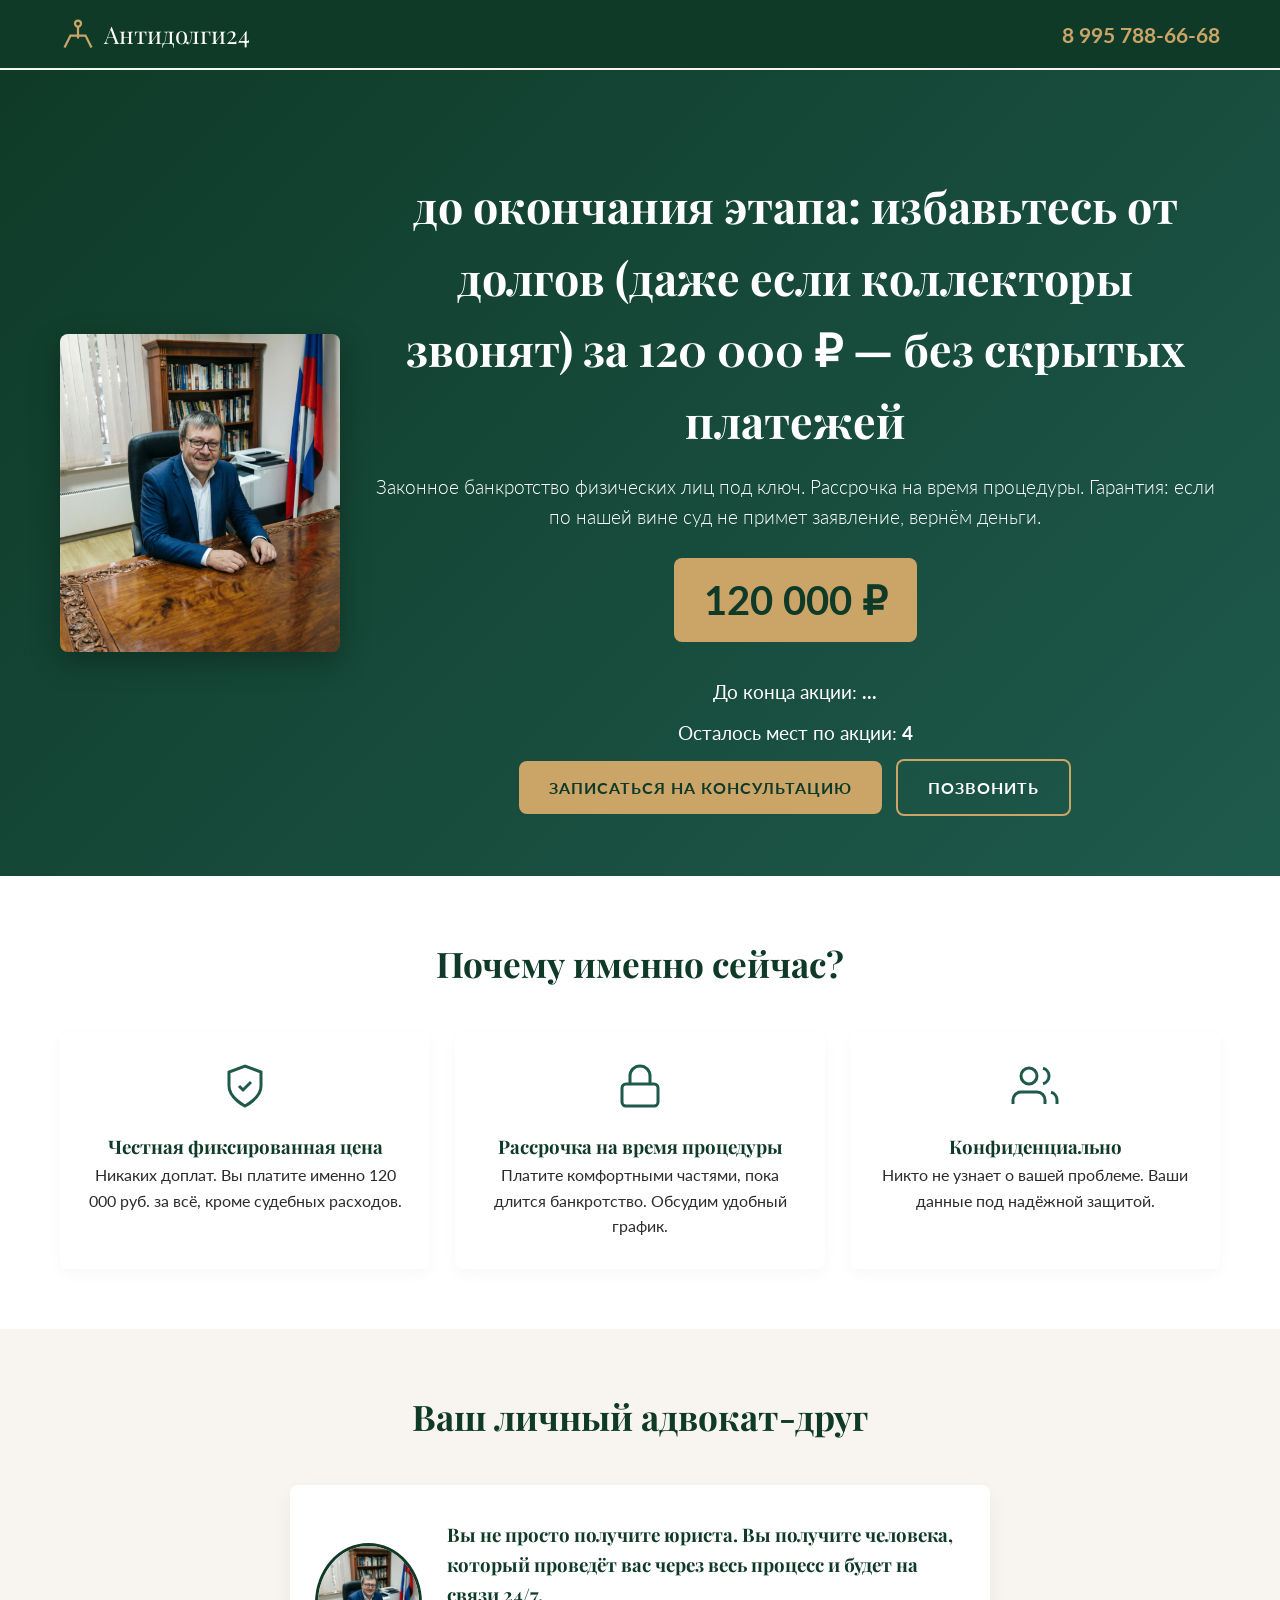
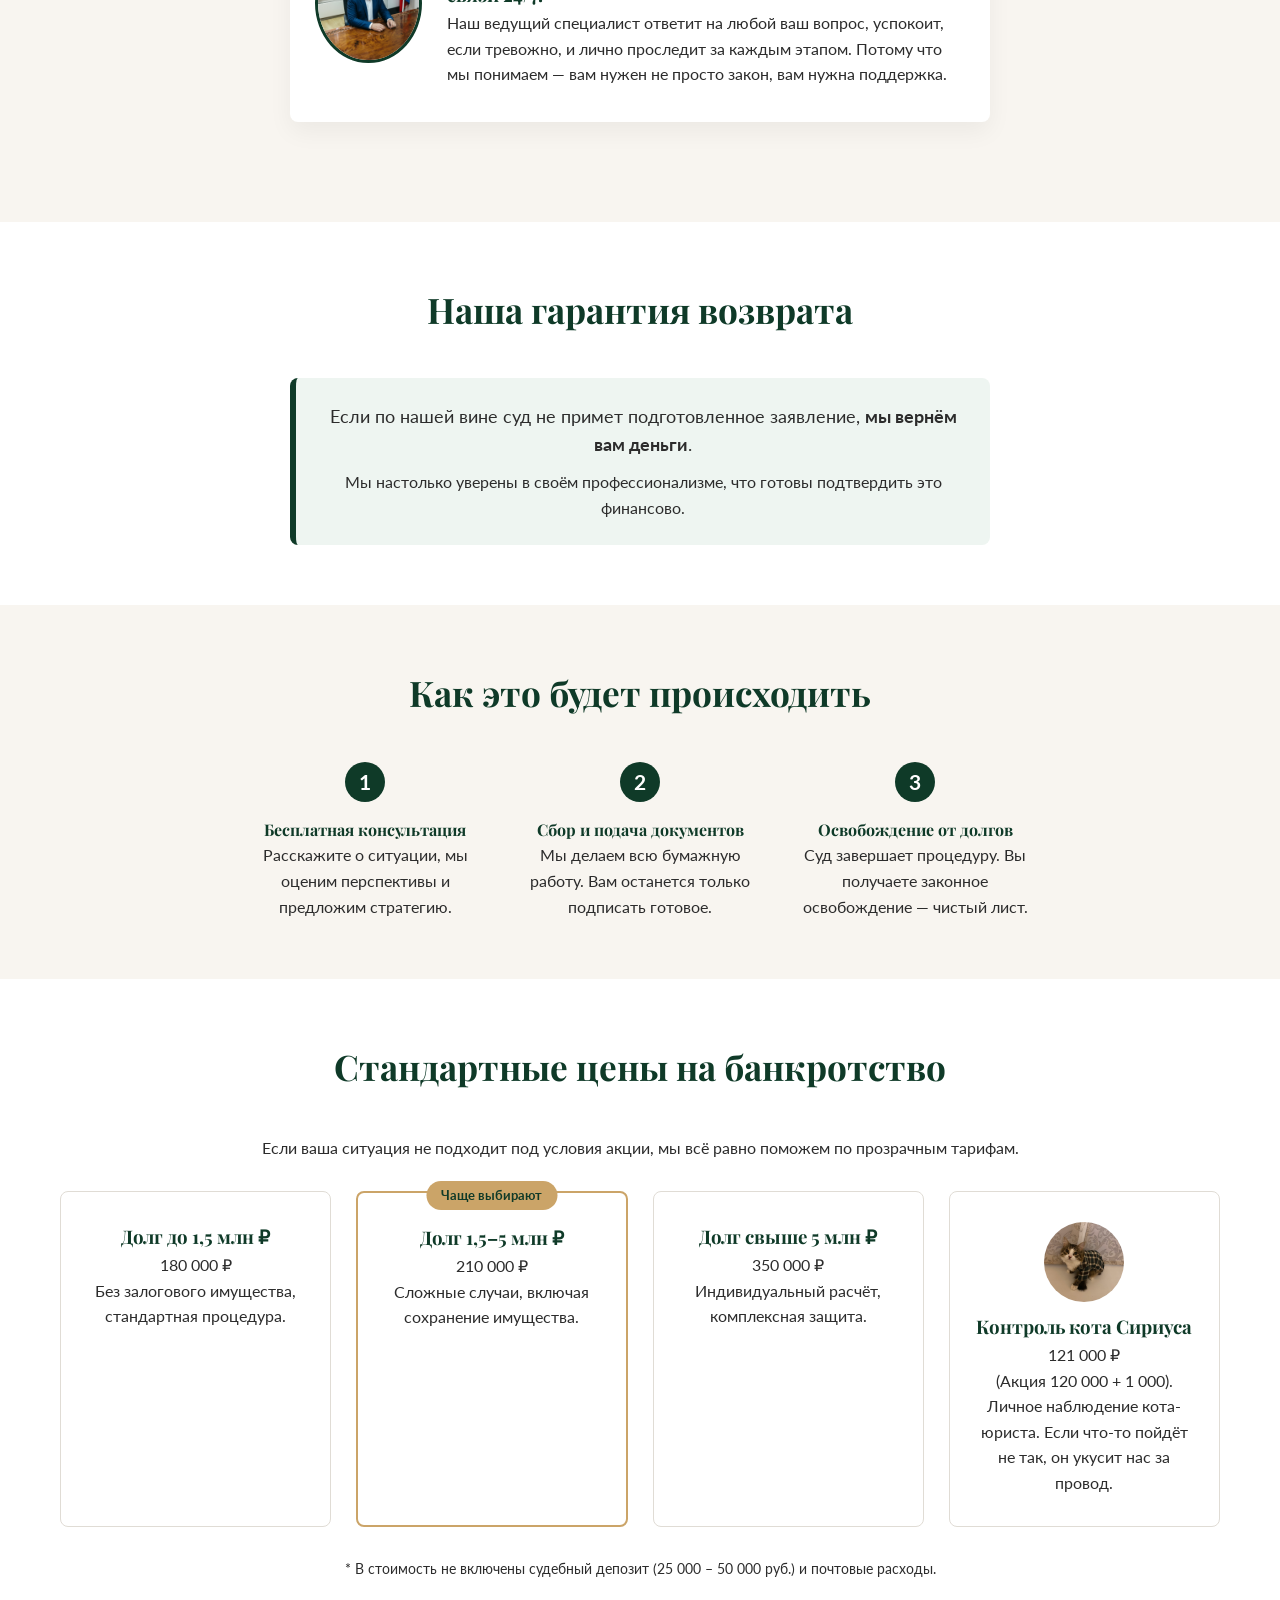
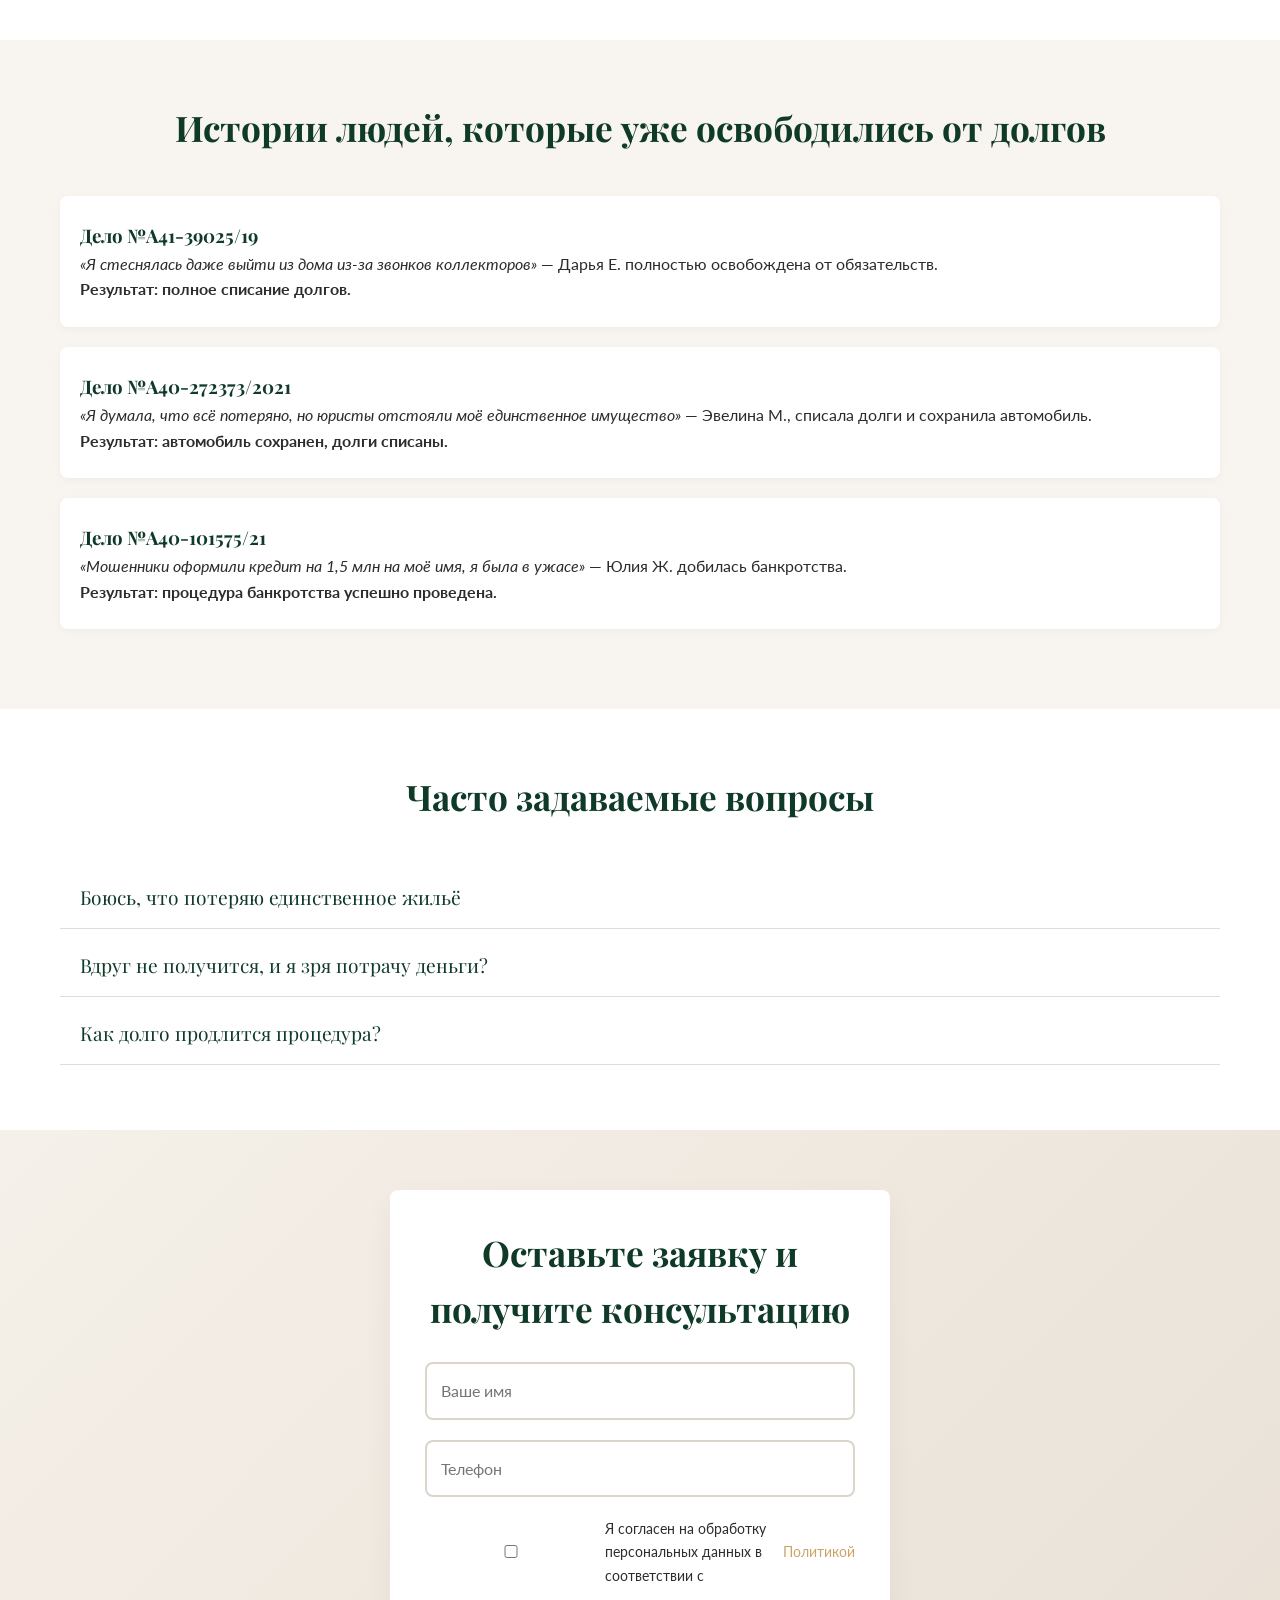
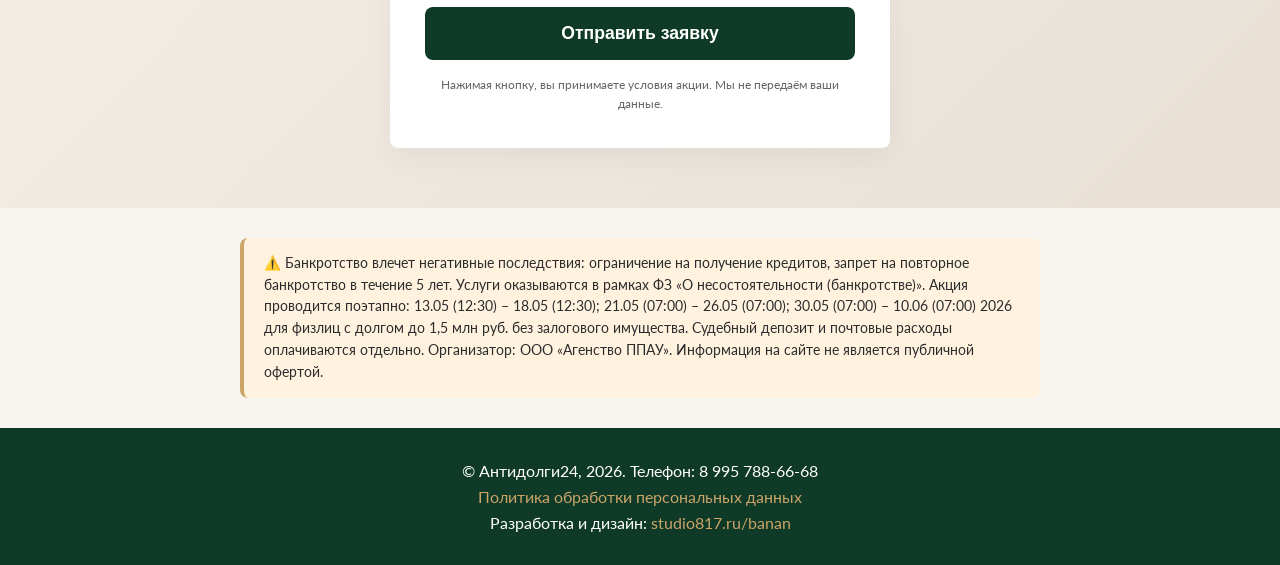
==== index.html @ f89e11f4 "Update index.html" ====
<!DOCTYPE html>
<html lang="ru">
<head>
  <meta charset="UTF-8">
  <meta name="viewport" content="width=device-width, initial-scale=1.0">
  <title>Антидолги24 — Банкротство от 120 000 руб. под ключ (акция до 30 мая)</title>
  <meta name="description" content="Банкротство физических лиц по фиксированной цене. Рассрочка. Гарантия возврата, если суд откажет. Без скрытых платежей. Акция мая.">
  <meta name="robots" content="index, follow">
  <meta property="og:title" content="Антидолги24 — Банкротство за 120 000 руб. (акция)">
  <meta property="og:description" content="Законное освобождение от долгов. Фиксированная цена. Конфиденциально.">
  <meta property="og:type" content="website">
  <meta property="og:url" content="https://antidolgi24.ru/">
  <meta property="og:image" content="https://antidolgi24.ru/assets/img/og-image.jpg">
  <link rel="icon" href="favicon.png" type="image/png">
  <link rel="preload" href="https://fonts.googleapis.com/css2?family=Lato:wght@300;400;700&family=Playfair+Display:wght@600;700&display=swap" as="style">
  <link href="https://fonts.googleapis.com/css2?family=Lato:wght@300;400;700&family=Playfair+Display:wght@600;700&display=swap" rel="stylesheet">

  <script type="application/ld+json">
    {
      "@context": "https://schema.org",
      "@type": "LegalService",
      "name": "Антидолги24",
      "description": "Банкротство физических лиц под ключ. Фиксированная цена 120 000 руб. Акция мая 2026.",
      "telephone": "+79957886668",
      "email": "antidolgi24@gmail.com",
      "url": "https://antidolgi24.ru/",
      "areaServed": "Россия",
      "address": [
        { "@type": "PostalAddress", "streetAddress": "ул. Чернышевского, 120Г", "addressLocality": "Вологда" },
        { "@type": "PostalAddress", "streetAddress": "ул. Адмирала Руднева, 4", "addressLocality": "Москва" }
      ],
      "hasOfferCatalog": {
        "@type": "OfferCatalog",
        "name": "Услуги банкротства",
        "itemListElement": [
          { "@type": "Offer", "itemOffered": { "@type": "Service", "name": "Банкротство физических лиц" }, "price": "120000", "priceCurrency": "RUB" },
          { "@type": "Offer", "itemOffered": { "@type": "Service", "name": "Банкротство юридических лиц" }, "price": "350000", "priceCurrency": "RUB" }
        ]
      }
    }
  </script>

  <style>
    :root {
      --green-safe: #0F3A28; --green-calm: #1E5A4C; --gold: #CBA468; --gold-dark: #B8954A;
      --white: #ffffff; --bg-light: #F8F5F0; --text-soft: #2c2c2c; --border-radius: 8px;
    }
    * { margin: 0; padding: 0; box-sizing: border-box; }
    html { scroll-behavior: smooth; scroll-padding-top: 90px; }
    body { font-family: 'Lato', sans-serif; background: var(--bg-light); color: var(--text-soft); line-height: 1.6; }
    h1, h2, h3, h4 { font-family: 'Playfair Display', serif; color: var(--green-safe); }
    .container { max-width: 1200px; margin: 0 auto; padding: 0 20px; }
    a { color: var(--gold); text-decoration: none; } a:hover { text-decoration: underline; }

    /* Пасхалка с котом */
.cat-surprise {
  position: relative;
  width: 80px;
  height: 80px;
  margin: 0 auto 10px;
  border-radius: 50%;
  overflow: hidden;
  cursor: pointer;
}
.cat-static, .cat-video {
  position: absolute;
  top: 0;
  left: 0;
  width: 100%;
  height: 100%;
  object-fit: cover;
  transition: opacity 0.3s;
}
.cat-video {
  opacity: 0;
  pointer-events: none;
}
.cat-surprise:hover .cat-static {
  opacity: 0;
}
.cat-surprise:hover .cat-video {
  opacity: 1;
}
    .header { background: var(--green-safe); color: var(--white); padding: 15px 0; position: fixed; top: 0; left: 0; width: 100%; z-index: 1000; }
    .header .container { display: flex; justify-content: space-between; align-items: center; }
    .logo { display: flex; align-items: center; text-decoration: none; color: var(--white); font-family: 'Playfair Display', serif; font-size: 1.5rem; }
    .logo svg { width: 36px; height: 36px; margin-right: 8px; stroke: var(--gold); }
    .header-phone { font-size: 1.3rem; font-weight: 700; color: var(--gold); } .header-phone:hover { text-decoration: underline; }

    .btn { display: inline-block; padding: 14px 30px; border-radius: var(--border-radius); font-weight: 700; letter-spacing: 1px; cursor: pointer; text-decoration: none; transition: background 0.3s, transform 0.2s; text-transform: uppercase; }
    .btn-primary { background: var(--gold); color: var(--green-safe); } .btn-primary:hover { background: var(--gold-dark); transform: scale(1.02); }
    .btn-outline { background: transparent; border: 2px solid var(--gold); color: var(--white); margin-left: 10px; } .btn-outline:hover { background: rgba(203,164,104,0.1); }

    .promo-hero { background: linear-gradient(135deg, #0F3A28 0%, #1E5A4C 100%); color: var(--white); padding: 100px 20px 60px; margin-top: 70px; }
    .hero-flex { display: flex; align-items: center; justify-content: center; flex-wrap: wrap; gap: 30px; }
    .hero-image { flex: 0 0 280px; overflow: hidden; border-radius: var(--border-radius); box-shadow: 0 10px 30px rgba(0,0,0,0.3); }
    .hero-image img { width: 100%; display: block; }
    .hero-text { flex: 1; text-align: center; }
    .hero-text h1 { color: var(--white); font-size: clamp(2rem, 5vw, 2.8rem); margin-bottom: 15px; }
    .hero-text p { font-size: 1.2rem; margin-bottom: 25px; font-weight: 300; }
    .price-badge { display: inline-block; background: var(--gold); color: var(--green-safe); font-size: 2.5rem; font-weight: 700; padding: 10px 30px; border-radius: var(--border-radius); margin-bottom: 25px; }
    .timer, .places { font-size: 1.2rem; margin: 10px 0; } .timer span, .places span { font-weight: 700; }

    .section { padding: 60px 0; } .section h2 { text-align: center; margin-bottom: 40px; font-size: 2.2rem; color: var(--green-safe); }
    .benefits-grid { display: grid; grid-template-columns: repeat(auto-fit, minmax(240px, 1fr)); gap: 25px; text-align: center; }
    .benefit-item { background: var(--white); border-radius: var(--border-radius); padding: 30px 20px; box-shadow: 0 5px 15px rgba(0,0,0,0.03); }
    .benefit-item svg { width: 48px; height: 48px; stroke: var(--green-calm); margin-bottom: 15px; }

    .friend-block { background: var(--white); border-radius: var(--border-radius); padding: 35px 25px; max-width: 700px; margin: 40px auto; display: flex; align-items: center; gap: 25px; box-shadow: 0 10px 25px rgba(0,0,0,0.05); }
    .friend-block img { width: 120px; height: 120px; border-radius: 50%; object-fit: cover; border: 3px solid var(--green-safe); }

    .price-table { display: flex; flex-wrap: wrap; justify-content: center; gap: 25px; margin-top: 30px; }
    .price-card { background: var(--white); border: 1px solid #e0dcd5; border-radius: var(--border-radius); padding: 30px 25px; text-align: center; flex: 1 1 220px; max-width: 280px; }
    .price-card.popular { border: 2px solid var(--gold); position: relative; }
    .popular-badge { position: absolute; top: -12px; left: 50%; transform: translateX(-50%); background: var(--gold); color: var(--green-safe); font-weight: 700; padding: 4px 15px; border-radius: 20px; font-size: 0.8rem; }
    .guarantee-box { background: #eef5f1; border-left: 6px solid var(--green-safe); padding: 25px 30px; max-width: 700px; margin: 0 auto; text-align: center; border-radius: var(--border-radius); }
    .steps-row { display: flex; flex-wrap: wrap; justify-content: center; gap: 25px; text-align: center; }
    .step { flex: 1 1 200px; max-width: 250px; }
    .step-number { background: var(--green-safe); color: var(--white); width: 40px; height: 40px; border-radius: 50%; display: flex; align-items: center; justify-content: center; margin: 0 auto 15px; font-weight: 700; font-size: 1.3rem; }
    .case-card { background: var(--white); border-radius: var(--border-radius); padding: 25px 20px; margin-bottom: 20px; box-shadow: 0 2px 8px rgba(0,0,0,0.04); }
    .accordion-item { border-bottom: 1px solid #ddd; margin-bottom: 5px; }
    .accordion-header { width: 100%; background: none; border: none; padding: 18px 20px; text-align: left; font-family: 'Playfair Display', serif; font-size: 1.2rem; cursor: pointer; display: flex; justify-content: space-between; color: var(--green-safe); }
    .accordion-body { max-height: 0; overflow: hidden; transition: max-height 0.4s ease; padding: 0 20px; color: var(--text-soft); }
    .accordion-body.active { max-height: 300px; padding-bottom: 20px; }
    .form-container { max-width: 500px; margin: 0 auto; background: var(--white); padding: 35px; border-radius: var(--border-radius); box-shadow: 0 10px 30px rgba(0,0,0,0.05); }
    .form-group { margin-bottom: 20px; }
    .form-group input { width: 100%; padding: 14px; border: 2px solid #dcd5cc; border-radius: var(--border-radius); font: inherit; }
    .form-group input:focus { border-color: var(--gold); outline: none; }
    .checkbox-label { display: flex; align-items: center; font-size: 0.9rem; gap: 8px; cursor: pointer; }
    .btn-submit { width: 100%; background: var(--green-safe); color: var(--white); padding: 16px; font-weight: 700; font-size: 1.1rem; border: none; border-radius: var(--border-radius); cursor: pointer; }
    .btn-submit:hover { background: #09281A; }
    .footer { background: var(--green-safe); color: var(--white); text-align: center; padding: 30px 0; } .footer a { color: var(--gold); }
    .legal-note { background: #fff3e0; border-left: 4px solid var(--gold); padding: 15px 20px; margin: 30px auto; max-width: 800px; font-size: 0.85rem; border-radius: var(--border-radius); }
    @media (max-width: 768px) { .hero-flex { flex-direction: column; } .hero-image { flex: 0 0 200px; margin-bottom: 20px; } } 
    .cat-surprise.no-hover .cat-video {
  display: none;
}
  </style>
</head>
<body>

  <header class="header">
    <div class="container">
      <a href="#" class="logo">
        <svg viewBox="0 0 24 24" fill="none" stroke="currentColor" stroke-width="1.5"><circle cx="12" cy="5" r="2"/><path d="M12 7v8"/><path d="m3 21 4-8h10l4 8"/></svg>
        Антидолги24
      </a>
      <a href="tel:89957886668" class="header-phone">8 995 788-66-68</a>
    </div>
  </header>

  <section class="promo-hero" id="promoBlock">
    <div class="hero-flex container">
      <div class="hero-image">
        <img src="assets/img/dad-lawyer.jpg" alt="Ведущий юрист Антидолги24">
      </div>
      <div class="hero-text">
        <h1><span id="promoEndDate">до окончания этапа</span>: избавьтесь от долгов (даже если коллекторы звонят) за 120 000 ₽ — без скрытых платежей</h1>
<p>Законное банкротство физических лиц под ключ. Рассрочка на время процедуры. Гарантия: если по нашей вине суд не примет заявление, вернём деньги.</p>
        <div class="price-badge">120 000 ₽</div>
        <div class="timer" id="timer">До конца акции: <span>...</span></div>
        <div class="places">Осталось мест по акции: <span id="placesLeft">4</span></div>
        <a href="#form" class="btn btn-primary">Записаться на консультацию</a>
        <a href="tel:89957886668" class="btn btn-outline">Позвонить</a>
      </div>
    </div>
  </section>

  <section class="section" style="background:var(--white);">
    <div class="container">
      <h2>Почему именно сейчас?</h2>
      <div class="benefits-grid">
        <div class="benefit-item">
          <svg viewBox="0 0 24 24" fill="none" stroke="currentColor" stroke-width="1.5"><path d="M12 22s8-4 8-10V5l-8-3-8 3v7c0 6 8 10 8 10z"/><path d="m9 12 2 2 4-4"/></svg>
          <h3>Честная фиксированная цена</h3>
          <p>Никаких доплат. Вы платите именно 120 000 руб. за всё, кроме судебных расходов.</p>
        </div>
        <div class="benefit-item">
          <svg viewBox="0 0 24 24" fill="none" stroke="currentColor" stroke-width="1.5"><rect x="3" y="11" width="18" height="11" rx="2"/><path d="M7 11V7a5 5 0 0 1 10 0v4"/></svg>
          <h3>Рассрочка на время процедуры</h3>
          <p>Платите комфортными частями, пока длится банкротство. Обсудим удобный график.</p>
        </div>
        <div class="benefit-item">
          <svg viewBox="0 0 24 24" fill="none" stroke="currentColor" stroke-width="1.5"><path d="M17 21v-2a4 4 0 0 0-4-4H5a4 4 0 0 0-4 4v2"/><circle cx="9" cy="7" r="4"/><path d="M23 21v-2a4 4 0 0 0-3-3.87"/><path d="M16 3.13a4 4 0 0 1 0 7.75"/></svg>
          <h3>Конфиденциально</h3>
          <p>Никто не узнает о вашей проблеме. Ваши данные под надёжной защитой.</p>
        </div>
      </div>
    </div>
  </section>

  <section class="section">
    <div class="container">
      <h2>Ваш личный адвокат-друг</h2>
      <div class="friend-block">
        <img src="assets/img/dad-lawyer.jpg" alt="Адвокат-друг">
        <div class="friend-text">
          <h3>Вы не просто получите юриста. Вы получите человека, который проведёт вас через весь процесс и будет на связи 24/7.</h3>
          <p>Наш ведущий специалист ответит на любой ваш вопрос, успокоит, если тревожно, и лично проследит за каждым этапом. Потому что мы понимаем — вам нужен не просто закон, вам нужна поддержка.</p>
        </div>
      </div>
    </div>
  </section>

  <section class="section" style="background:var(--white);">
    <div class="container">
      <h2>Наша гарантия возврата</h2>
      <div class="guarantee-box">
        <p style="font-size:1.1rem; margin-bottom:10px;">Если по нашей вине суд не примет подготовленное заявление, <strong>мы вернём вам деньги</strong>.</p>
        <p>Мы настолько уверены в своём профессионализме, что готовы подтвердить это финансово.</p>
      </div>
    </div>
  </section>

  <section class="section">
    <div class="container">
      <h2>Как это будет происходить</h2>
      <div class="steps-row">
        <div class="step"><div class="step-number">1</div><h4>Бесплатная консультация</h4><p>Расскажите о ситуации, мы оценим перспективы и предложим стратегию.</p></div>
        <div class="step"><div class="step-number">2</div><h4>Сбор и подача документов</h4><p>Мы делаем всю бумажную работу. Вам останется только подписать готовое.</p></div>
        <div class="step"><div class="step-number">3</div><h4>Освобождение от долгов</h4><p>Суд завершает процедуру. Вы получаете законное освобождение — чистый лист.</p></div>
      </div>
    </div>
  </section>

  <section class="section" style="background:var(--white);">
    <div class="container">
      <h2>Стандартные цены на банкротство</h2>
      <p style="text-align:center; margin-bottom:30px;">Если ваша ситуация не подходит под условия акции, мы всё равно поможем по прозрачным тарифам.</p>
      <div class="price-table">
        <div class="price-card"><h3>Долг до 1,5 млн ₽</h3><div class="price">180 000 ₽</div><p>Без залогового имущества, стандартная процедура.</p></div>
        <div class="price-card popular"><span class="popular-badge">Чаще выбирают</span><h3>Долг 1,5–5 млн ₽</h3><div class="price">210 000 ₽</div><p>Сложные случаи, включая сохранение имущества.</p></div>
        <div class="price-card"><h3>Долг свыше 5 млн ₽</h3><div class="price">350 000 ₽</div><p>Индивидуальный расчёт, комплексная защита.</p></div>
  <div class="price-card">
  <div class="cat-surprise" id="catSurprise">
    <img src="assets/img/sirius-cat.jpg" alt="Кот Сириус" class="cat-static">
    <video class="cat-video" muted autoplay loop playsinline>
      <source src="assets/video/sirius-attack.mp4" type="video/mp4">
    </video>
  </div>
  <h3>Контроль кота Сириуса</h3>
  <div class="price">121 000 ₽</div>
  <p>(Акция 120 000 + 1 000). Личное наблюдение кота-юриста. Если что-то пойдёт не так, он укусит нас за провод.</p>
</div>
      </div>
      <p style="text-align:center; margin-top:30px; font-size:0.9rem;">* В стоимость не включены судебный депозит (25 000 – 50 000 руб.) и почтовые расходы.</p>
    </div>
  </section>

  <section class="section">
    <div class="container">
      <h2>Истории людей, которые уже освободились от долгов</h2>
      <div class="case-card"><h3>Дело №А41-39025/19</h3><p><em>«Я стеснялась даже выйти из дома из-за звонков коллекторов»</em> — Дарья Е. полностью освобождена от обязательств.</p><p><strong>Результат: полное списание долгов.</strong></p></div>
      <div class="case-card"><h3>Дело №А40-272373/2021</h3><p><em>«Я думала, что всё потеряно, но юристы отстояли моё единственное имущество»</em> — Эвелина М., списала долги и сохранила автомобиль.</p><p><strong>Результат: автомобиль сохранен, долги списаны.</strong></p></div>
      <div class="case-card"><h3>Дело №А40-101575/21</h3><p><em>«Мошенники оформили кредит на 1,5 млн на моё имя, я была в ужасе»</em> — Юлия Ж. добилась банкротства.</p><p><strong>Результат: процедура банкротства успешно проведена.</strong></p></div>
    </div>
  </section>

  <section class="section" style="background:var(--white);">
    <div class="container">
      <h2>Часто задаваемые вопросы</h2>
      <div class="accordion">
        <div class="accordion-item"><button class="accordion-header">Боюсь, что потеряю единственное жильё</button><div class="accordion-body"><p>Нет, по закону (ст. 446 ГПК РФ) ваше единственное пригодное для проживания жильё не может быть взыскано. Мы поможем его сохранить.</p></div></div>
        <div class="accordion-item"><button class="accordion-header">Вдруг не получится, и я зря потрачу деньги?</button><div class="accordion-body"><p>Мы даём гарантию возврата средств, если суд не примет заявление по нашей вине. Наш многолетний опыт и 1300+ успешных дел подтверждают: мы доводим до результата.</p></div></div>
        <div class="accordion-item"><button class="accordion-header">Как долго продлится процедура?</button><div class="accordion-body"><p>Обычно 8–12 месяцев, в зависимости от сложности. Вы будете получать от нас регулярные отчёты.</p></div></div>
      </div>
    </div>
  </section>

  <section class="section" id="form" style="background: linear-gradient(135deg, #f5f0e9, #e8e0d5);">
    <div class="container">
      <div class="form-container">
        <h2 style="text-align:center; margin-bottom:25px;">Оставьте заявку и получите консультацию</h2>
        <form action="https://formspree.io/f/maqvoqdr" method="POST" id="promoForm">
          <div style="position:absolute; left:-9999px;" aria-hidden="true"><input type="text" name="_gotcha" tabindex="-1" autocomplete="off"></div>
          <div class="form-group"><input type="text" name="name" placeholder="Ваше имя" required></div>
          <div class="form-group"><input type="tel" name="phone" placeholder="Телефон" required></div>
          <div class="form-group"><label class="checkbox-label"><input type="checkbox" name="privacy_agree" required> Я согласен на обработку персональных данных в соответствии с <a href="privacy.html" target="_blank">Политикой</a></label></div>
          <button type="submit" class="btn-submit">Отправить заявку</button>
          <p style="text-align:center; font-size:0.75rem; margin-top:15px; color:#666;">Нажимая кнопку, вы принимаете условия акции. Мы не передаём ваши данные.</p>
        </form>
      </div>
    </div>
  </section>

  <div class="legal-note container">
    ⚠️ Банкротство влечет негативные последствия: ограничение на получение кредитов, запрет на повторное банкротство в течение 5 лет. Услуги оказываются в рамках ФЗ «О несостоятельности (банкротстве)». Акция проводится поэтапно: 13.05 (12:30) – 18.05 (12:30); 21.05 (07:00) – 26.05 (07:00); 30.05 (07:00) – 10.06 (07:00) 2026 для физлиц с долгом до 1,5 млн руб. без залогового имущества. Судебный депозит и почтовые расходы оплачиваются отдельно. Организатор: ООО «Агенство ППАУ». Информация на сайте не является публичной офертой.
  </div>

  <footer class="footer">
    <div class="container">
      <p>© Антидолги24, 2026. Телефон: 8 995 788-66-68</p>
      <p><a href="privacy.html">Политика обработки персональных данных</a></p>
      <p>Разработка и дизайн: <a href="https://studio817.ru/banan">studio817.ru/banan</a></p>
    </div>
  </footer>

  <script>
  const periods = [
    { start: new Date(2026, 4, 13, 12, 30, 0), end: new Date(2026, 4, 18, 12, 30, 0) },
    { start: new Date(2026, 4, 21, 7, 0, 0),  end: new Date(2026, 4, 26, 7, 0, 0) },
    { start: new Date(2026, 4, 30, 7, 0, 0),  end: new Date(2026, 5, 10, 7, 0, 0) } // июнь
  ];

  function getActivePeriod() {
    const now = new Date();
    for (let p of periods) {
      if (now >= p.start && now <= p.end) return p;
    }
    return null;
  }

  function updatePromo() {
    const active = getActivePeriod();
    const block = document.getElementById('promoBlock');
    const dateSpan = document.getElementById('promoEndDate');
    const timerSpan = document.querySelector('#timer span');
    const placesSpan = document.getElementById('placesLeft');

    if (!active) {
      if (block) block.style.display = 'none';
      return;
    }
    if (block) block.style.display = 'block';
    
    const end = active.end;
    const options = { day: 'numeric', month: 'long', hour: '2-digit', minute: '2-digit' };
    dateSpan.textContent = 'до ' + end.toLocaleDateString('ru-RU', options);
    
    const diff = end - new Date();
    if (diff <= 0) {
      timerSpan.textContent = 'Акция завершена';
      if (placesSpan) placesSpan.textContent = '0';
      return;
    }
const days = Math.floor(diff / 86400000);
const hours = Math.floor((diff % 86400000) / 3600000);
const minutes = Math.floor((diff % 3600000) / 60000);
timerSpan.textContent = `${days} дн. ${hours} ч. ${minutes} мин.`;

  setInterval(updatePromo, 1000);
  updatePromo();

  // Счётчик мест (уменьшается при отправке формы)
  document.getElementById('promoForm').addEventListener('submit', function(e) {
    setTimeout(() => {
      let places = parseInt(document.getElementById('placesLeft').textContent);
      if (places > 1) places--;
      document.getElementById('placesLeft').textContent = places;
    }, 3000);
  });

  // Аккордеон FAQ
  document.querySelectorAll('.accordion-header').forEach(btn => {
    btn.addEventListener('click', () => {
      const body = btn.nextElementSibling;
      const isActive = body.classList.contains('active');
      document.querySelectorAll('.accordion-body').forEach(b => b.classList.remove('active'));
      if (!isActive) body.classList.add('active');
    });
  });
    // Отключаем видео-сюрприз на мобильных (оставляем только фото)
if (window.matchMedia('(pointer: coarse)').matches) {
  const catSurprise = document.getElementById('catSurprise');
  if (catSurprise) {
    catSurprise.classList.add('no-hover');
  }
}
    
</script>
</body>
</html>
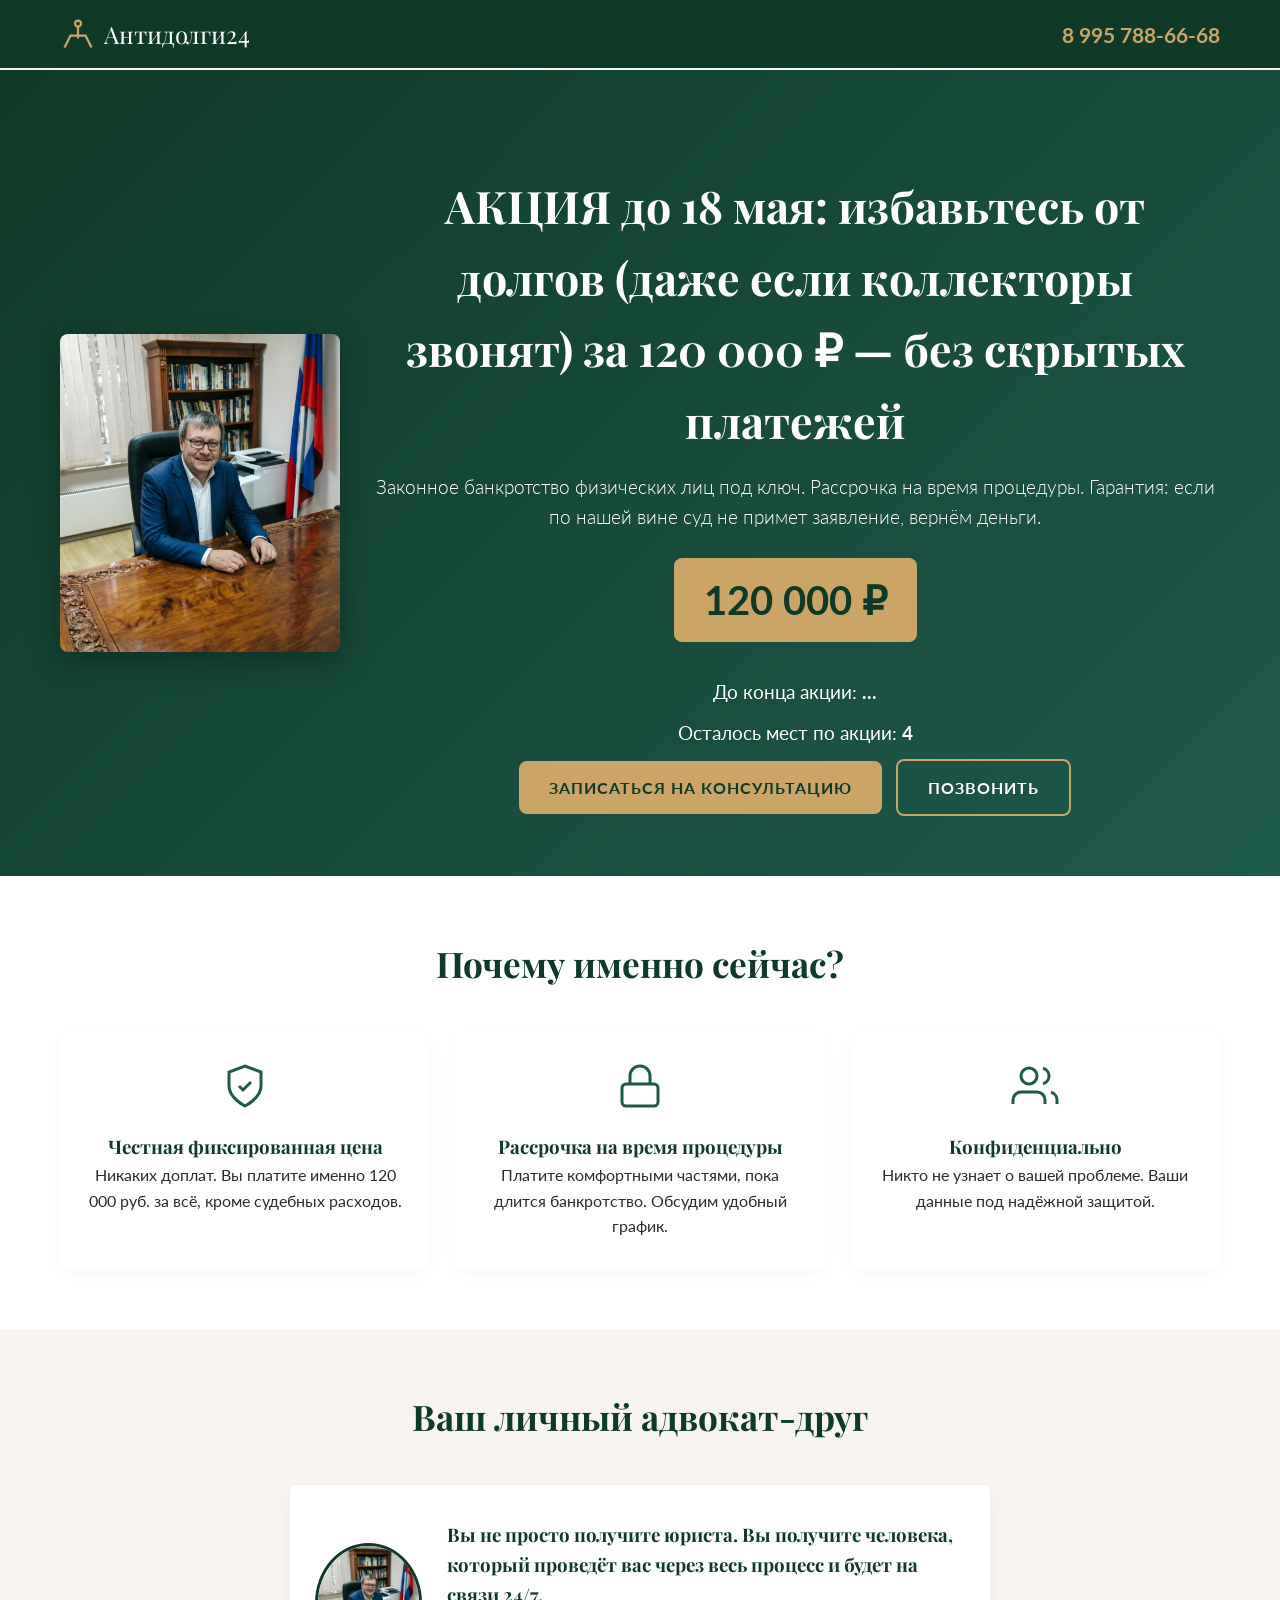
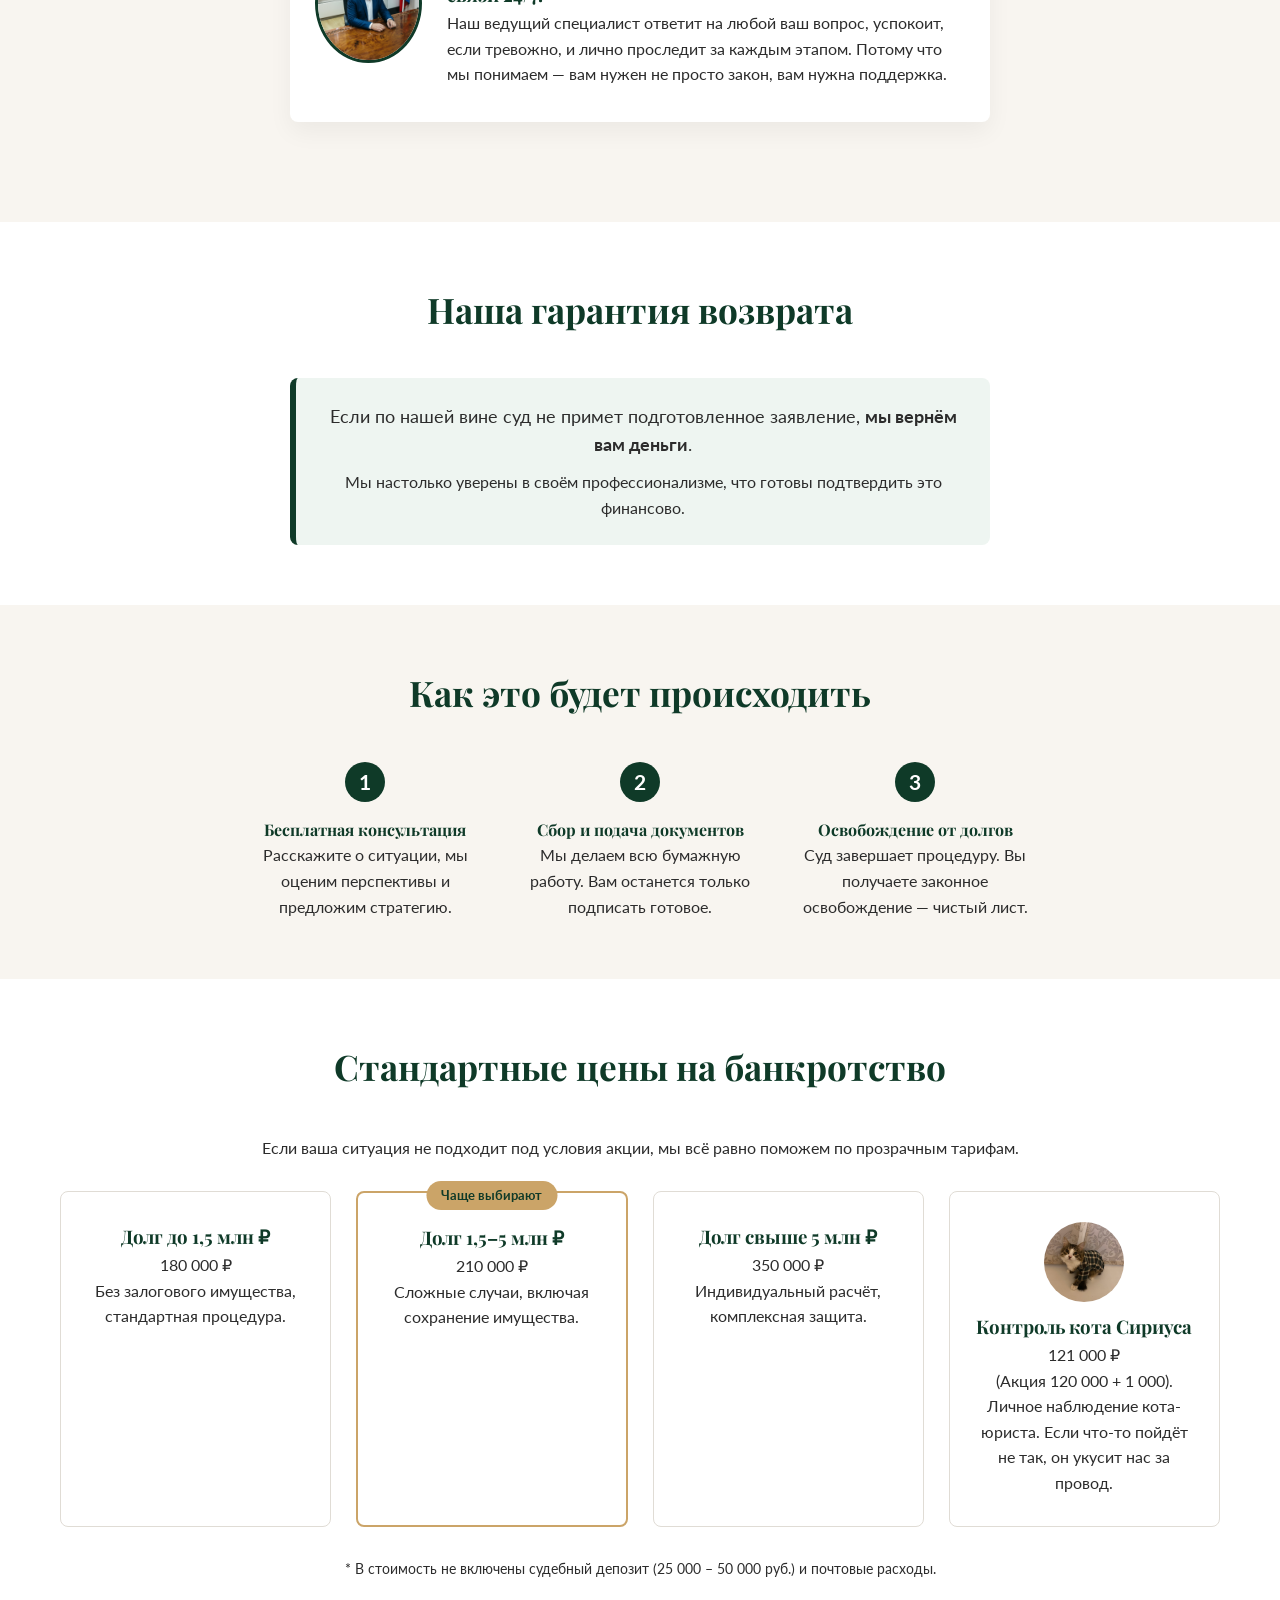
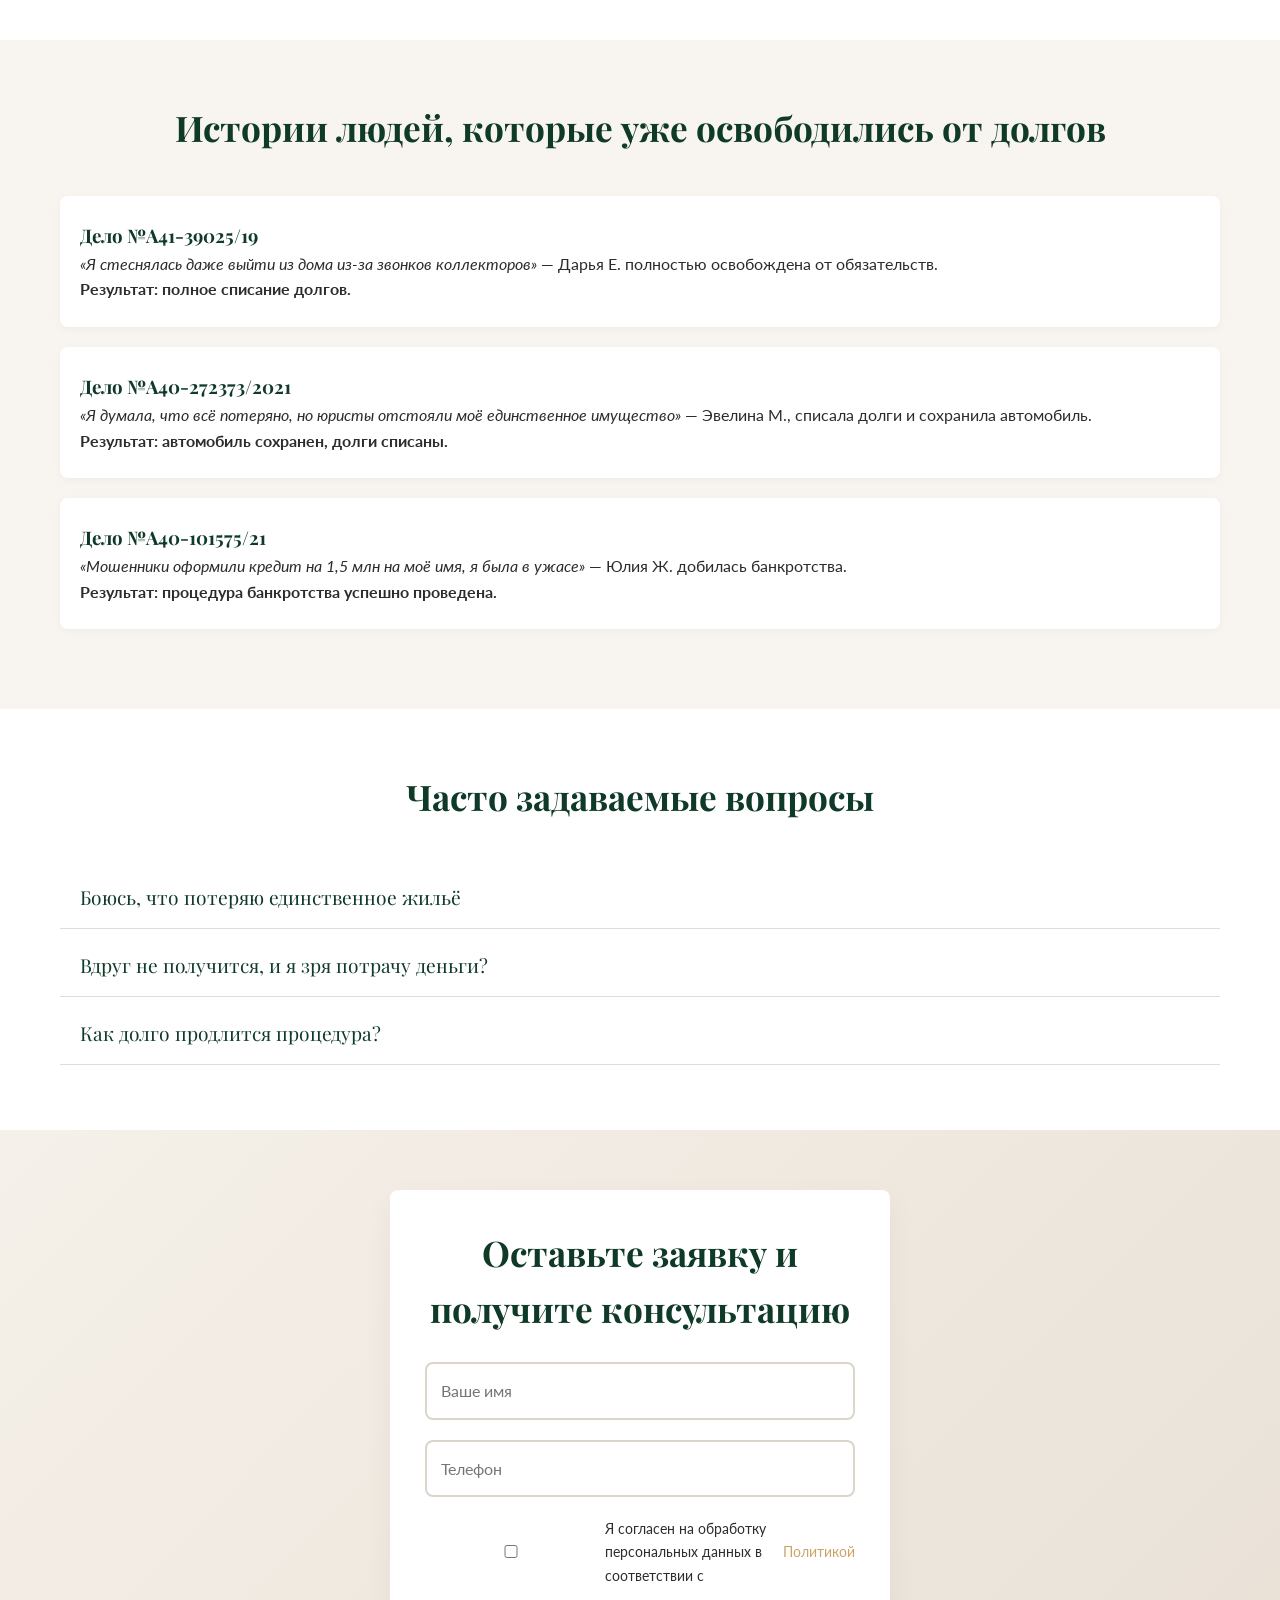
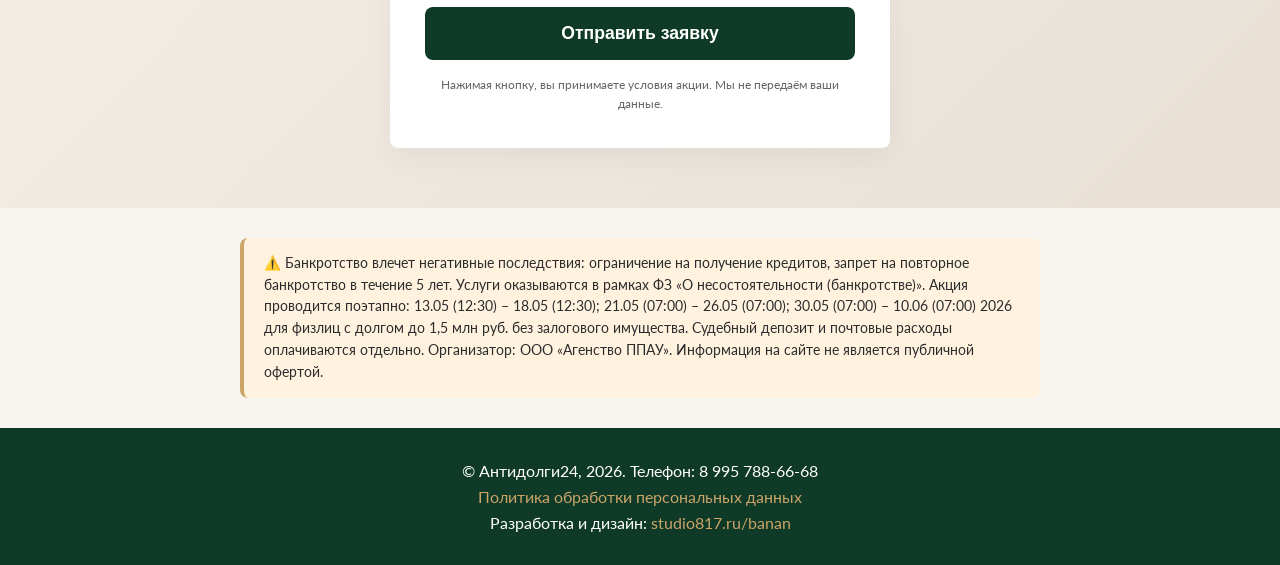
==== commit 08d5fcf1: "Update index.html" ====
--- a/index.html
+++ b/index.html
@@ -155,7 +155,7 @@
         <img src="assets/img/dad-lawyer.jpg" alt="Ведущий юрист Антидолги24">
       </div>
       <div class="hero-text">
-        <h1><span id="promoEndDate">до окончания этапа</span>: избавьтесь от долгов (даже если коллекторы звонят) за 120 000 ₽ — без скрытых платежей</h1>
+        <h1>АКЦИЯ до 18 мая: избавьтесь от долгов (даже если коллекторы звонят) за 120 000 ₽ — без скрытых платежей</h1>
 <p>Законное банкротство физических лиц под ключ. Рассрочка на время процедуры. Гарантия: если по нашей вине суд не примет заявление, вернём деньги.</p>
         <div class="price-badge">120 000 ₽</div>
         <div class="timer" id="timer">До конца акции: <span>...</span></div>
@@ -313,7 +313,6 @@
   function updatePromo() {
     const active = getActivePeriod();
     const block = document.getElementById('promoBlock');
-    const dateSpan = document.getElementById('promoEndDate');
     const timerSpan = document.querySelector('#timer span');
     const placesSpan = document.getElementById('placesLeft');
 
@@ -322,10 +321,6 @@
       return;
     }
     if (block) block.style.display = 'block';
-    
-    const end = active.end;
-    const options = { day: 'numeric', month: 'long', hour: '2-digit', minute: '2-digit' };
-    dateSpan.textContent = 'до ' + end.toLocaleDateString('ru-RU', options);
     
     const diff = end - new Date();
     if (diff <= 0) {
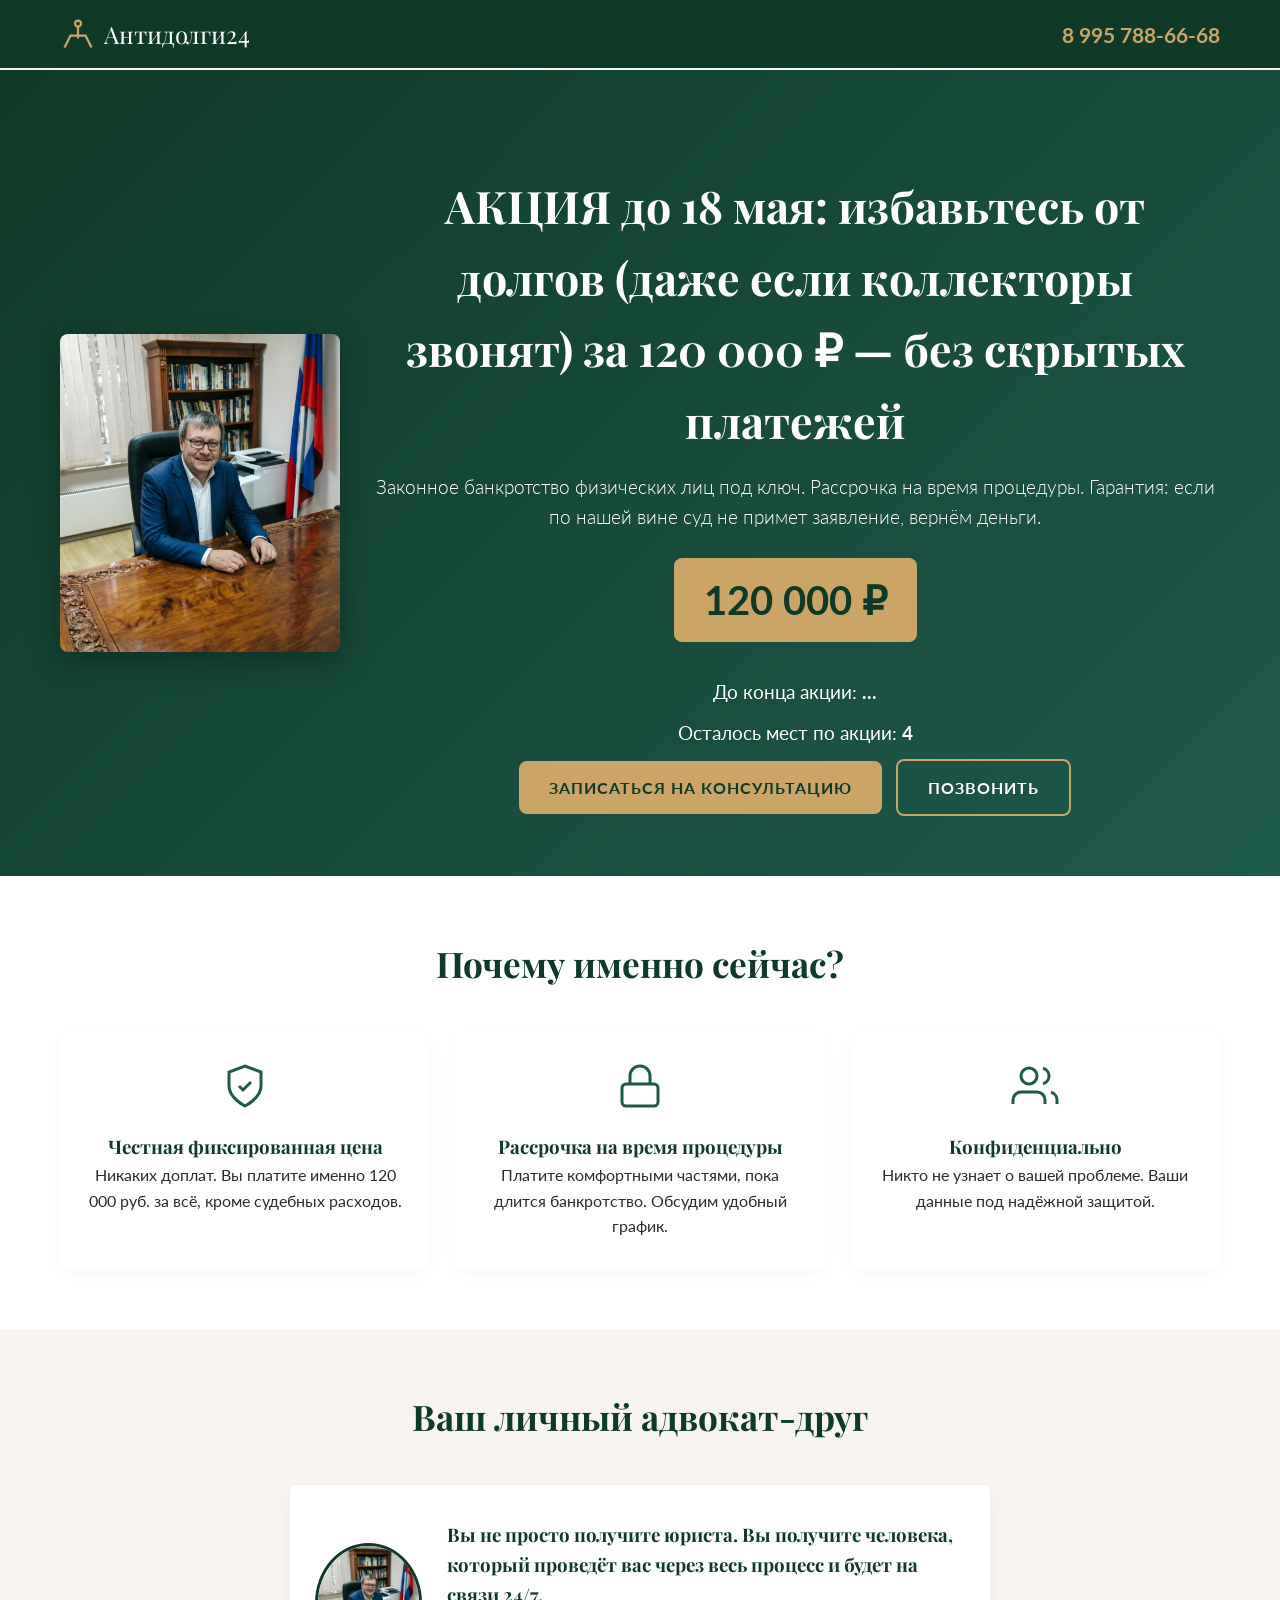
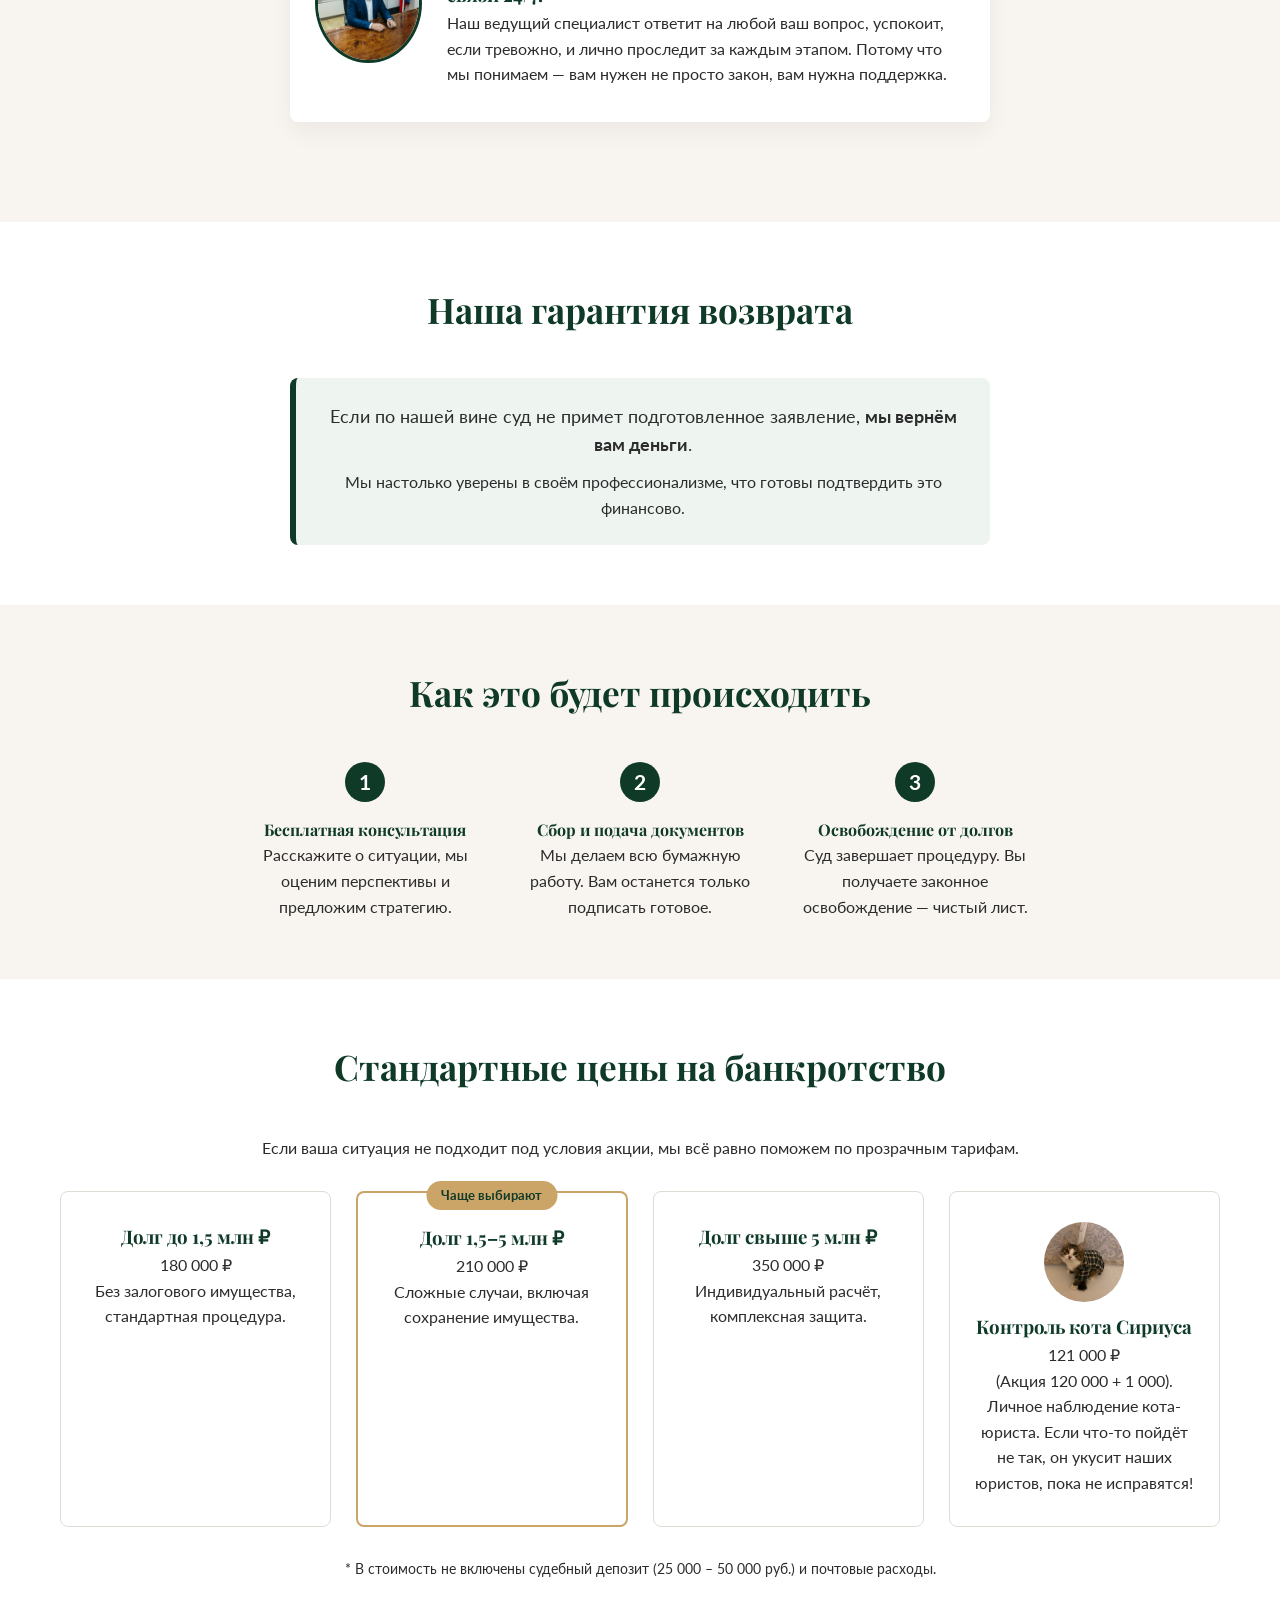
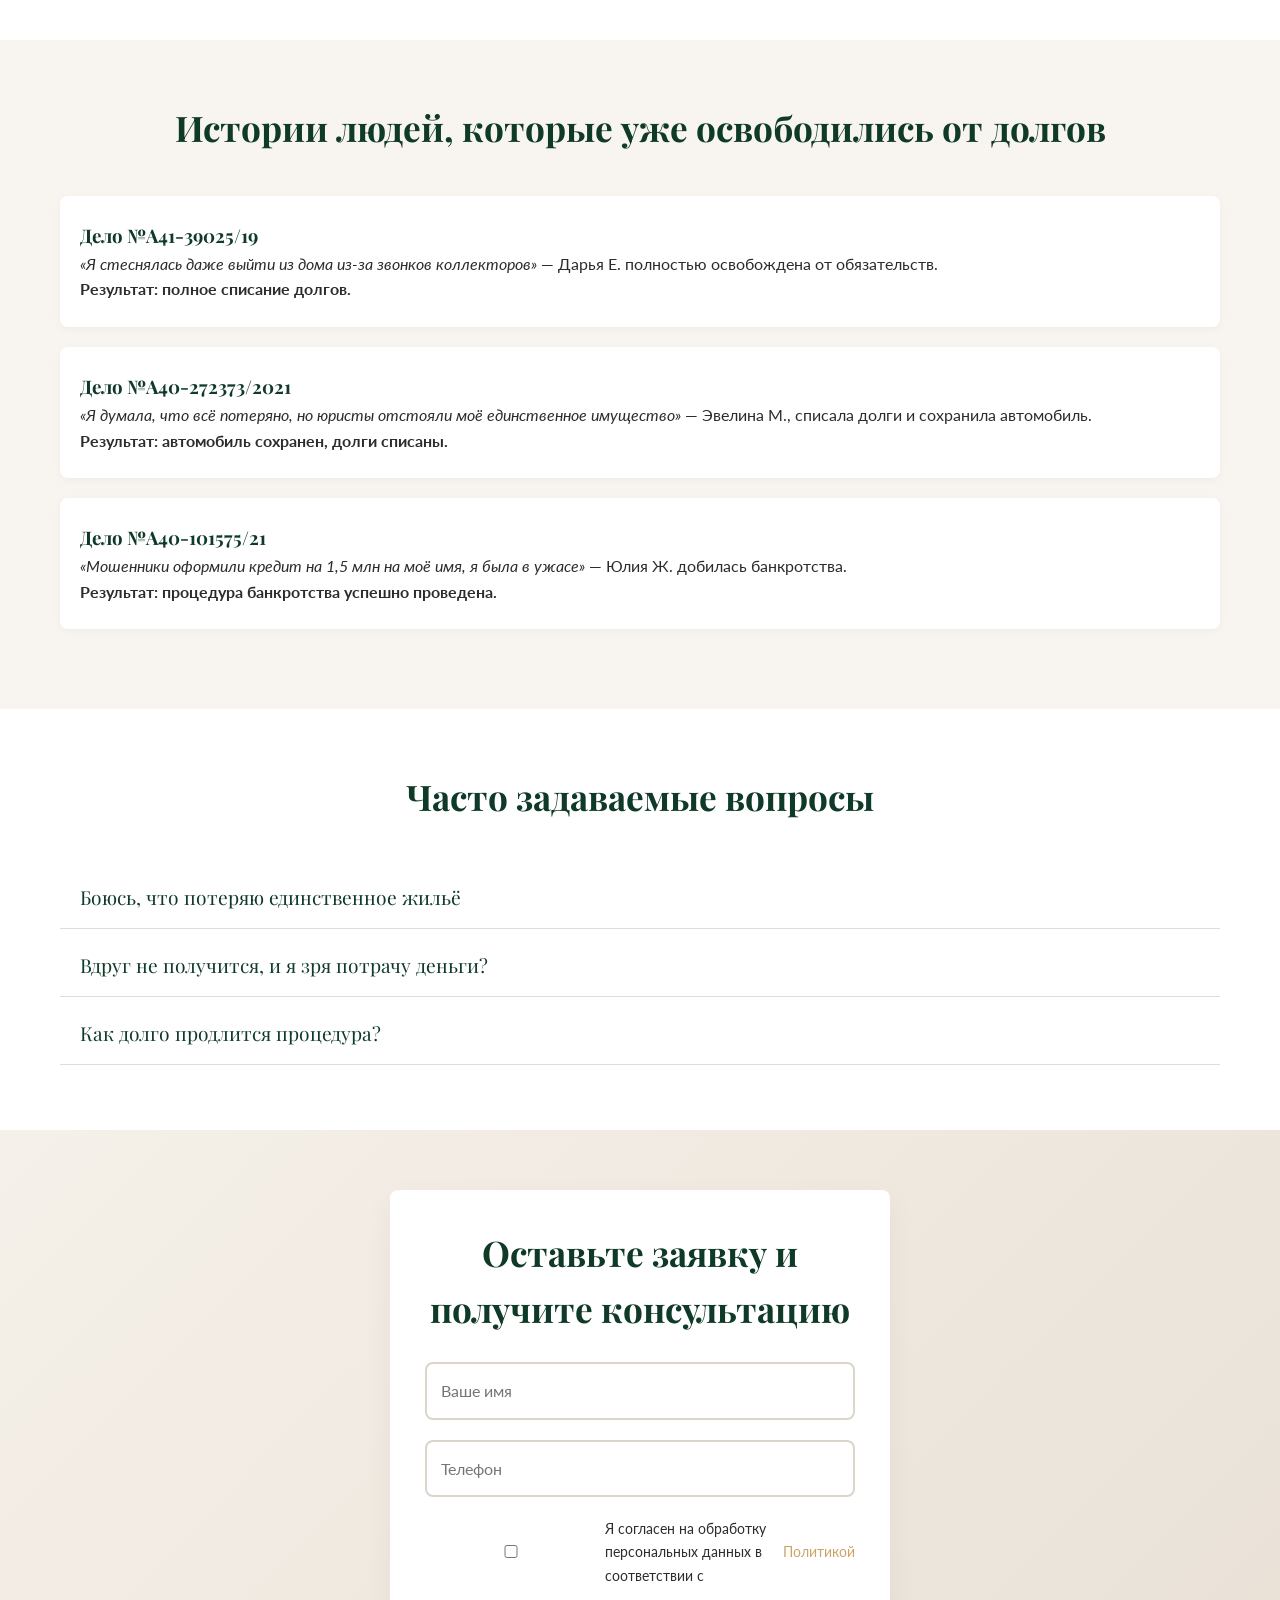
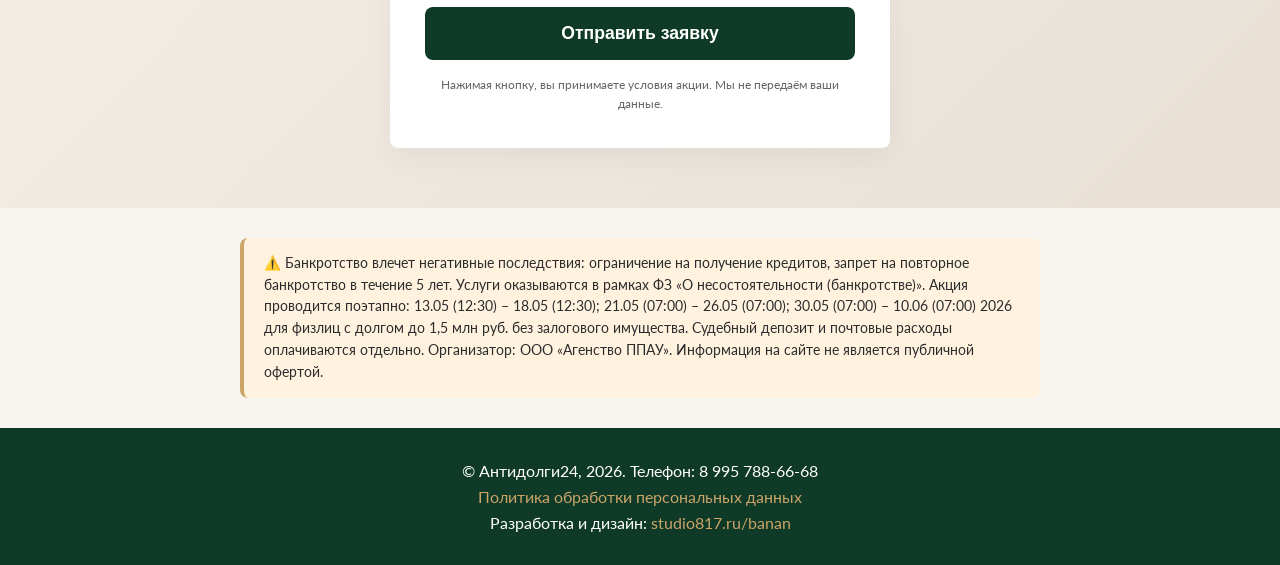
==== commit 5f231f9f: "Update index.html" ====
--- a/index.html
+++ b/index.html
@@ -240,7 +240,7 @@
   </div>
   <h3>Контроль кота Сириуса</h3>
   <div class="price">121 000 ₽</div>
-  <p>(Акция 120 000 + 1 000). Личное наблюдение кота-юриста. Если что-то пойдёт не так, он укусит нас за провод.</p>
+  <p>(Акция 120 000 + 1 000). Личное наблюдение кота-юриста. Если что-то пойдёт не так, он укусит наших юристов, пока не исправятся!</p>
 </div>
       </div>
       <p style="text-align:center; margin-top:30px; font-size:0.9rem;">* В стоимость не включены судебный депозит (25 000 – 50 000 руб.) и почтовые расходы.</p>
@@ -352,6 +352,13 @@
       const isActive = body.classList.contains('active');
       document.querySelectorAll('.accordion-body').forEach(b => b.classList.remove('active'));
       if (!isActive) body.classList.add('active');
+       // Отключаем видео-сюрприз на мобильных (оставляем только фото)
+if (window.matchMedia('(pointer: coarse)').matches) {
+  const catSurprise = document.getElementById('catSurprise');
+  if (catSurprise) {
+    catSurprise.classList.add('no-hover');
+  }
+}
     });
   });
     // Отключаем видео-сюрприз на мобильных (оставляем только фото)
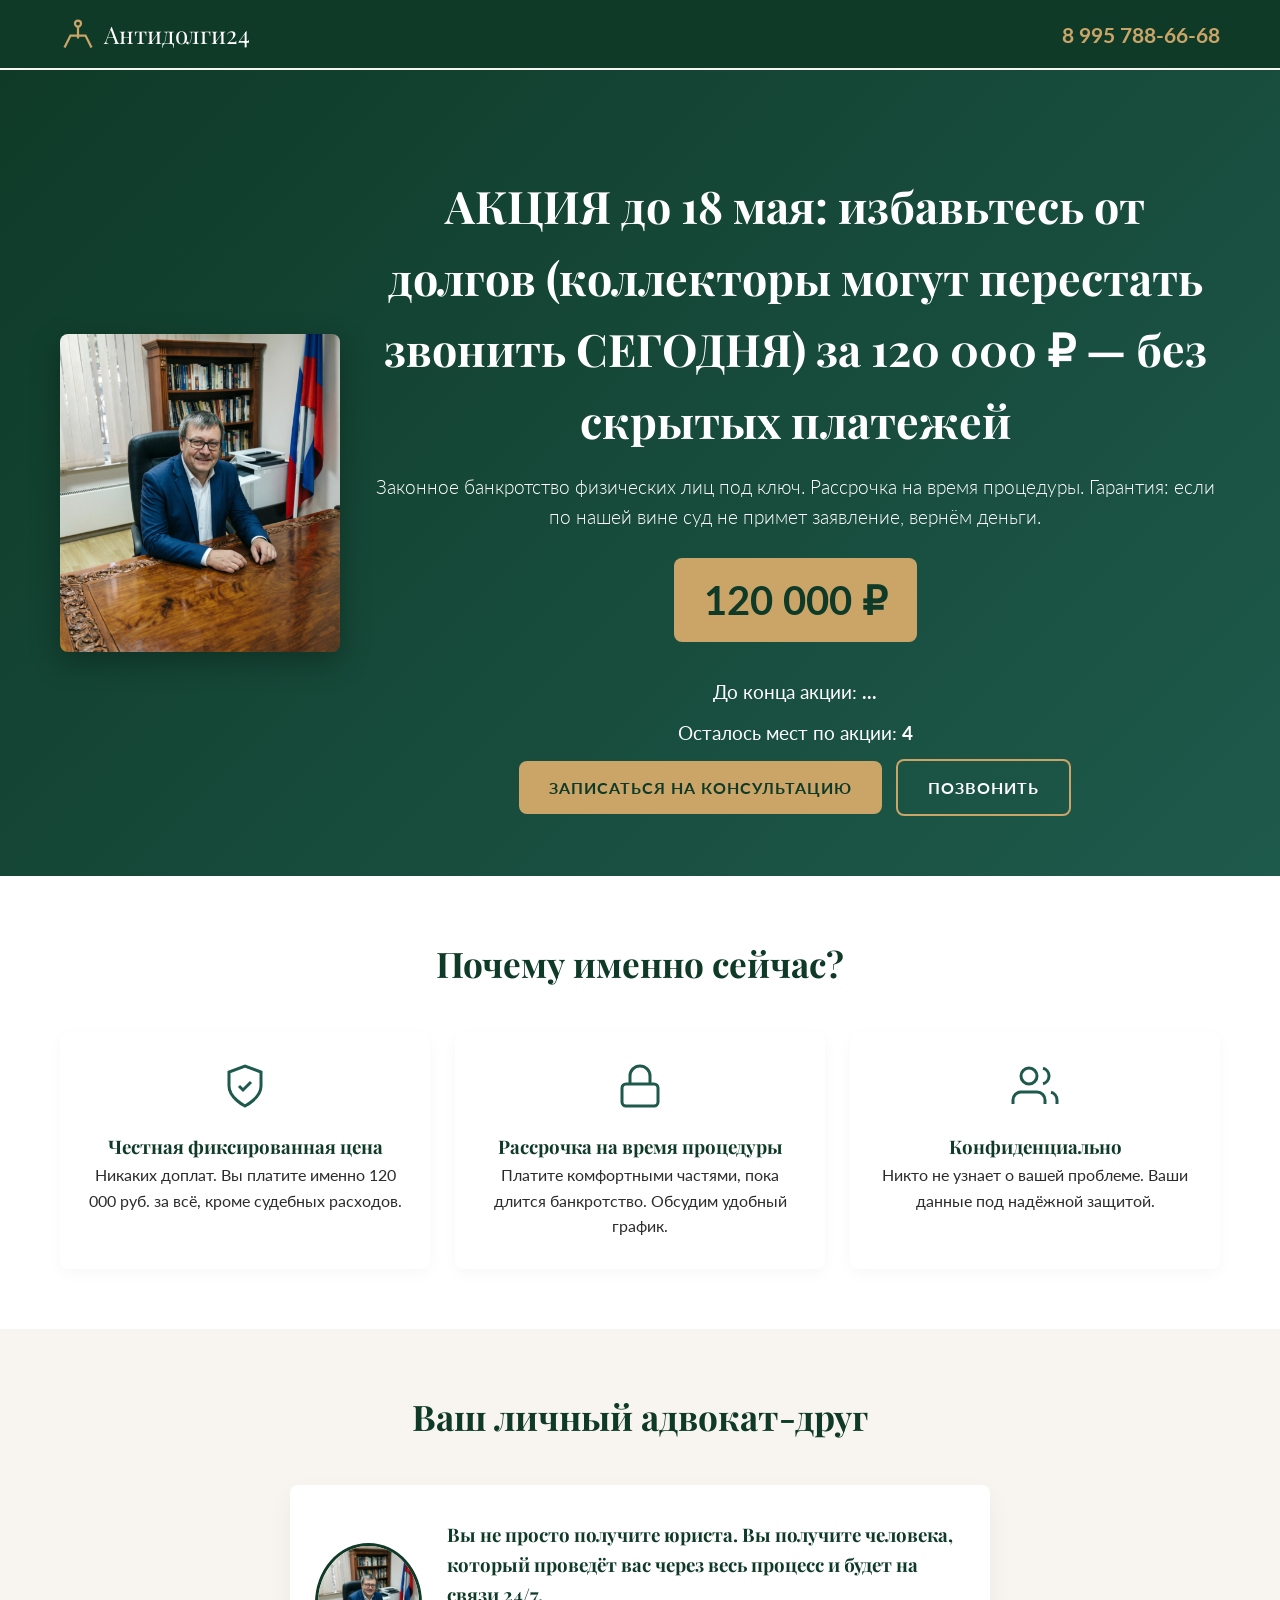
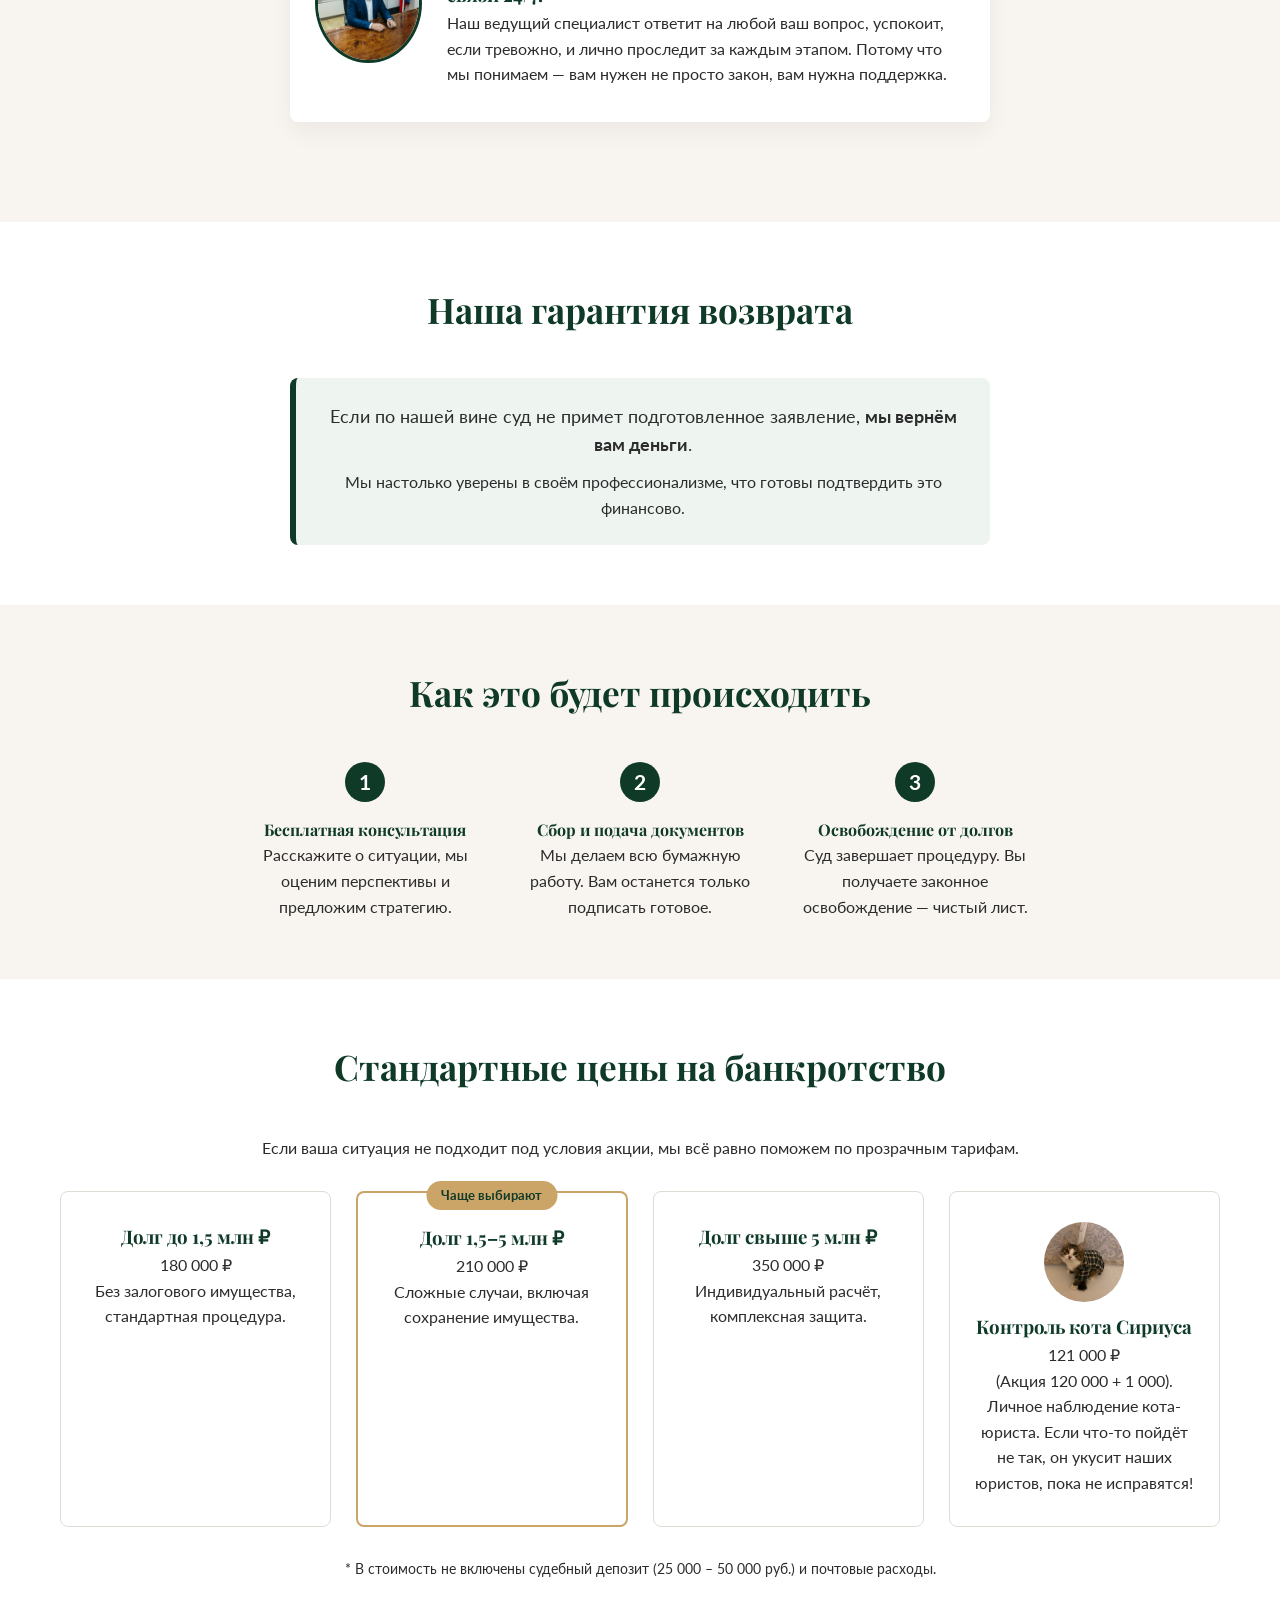
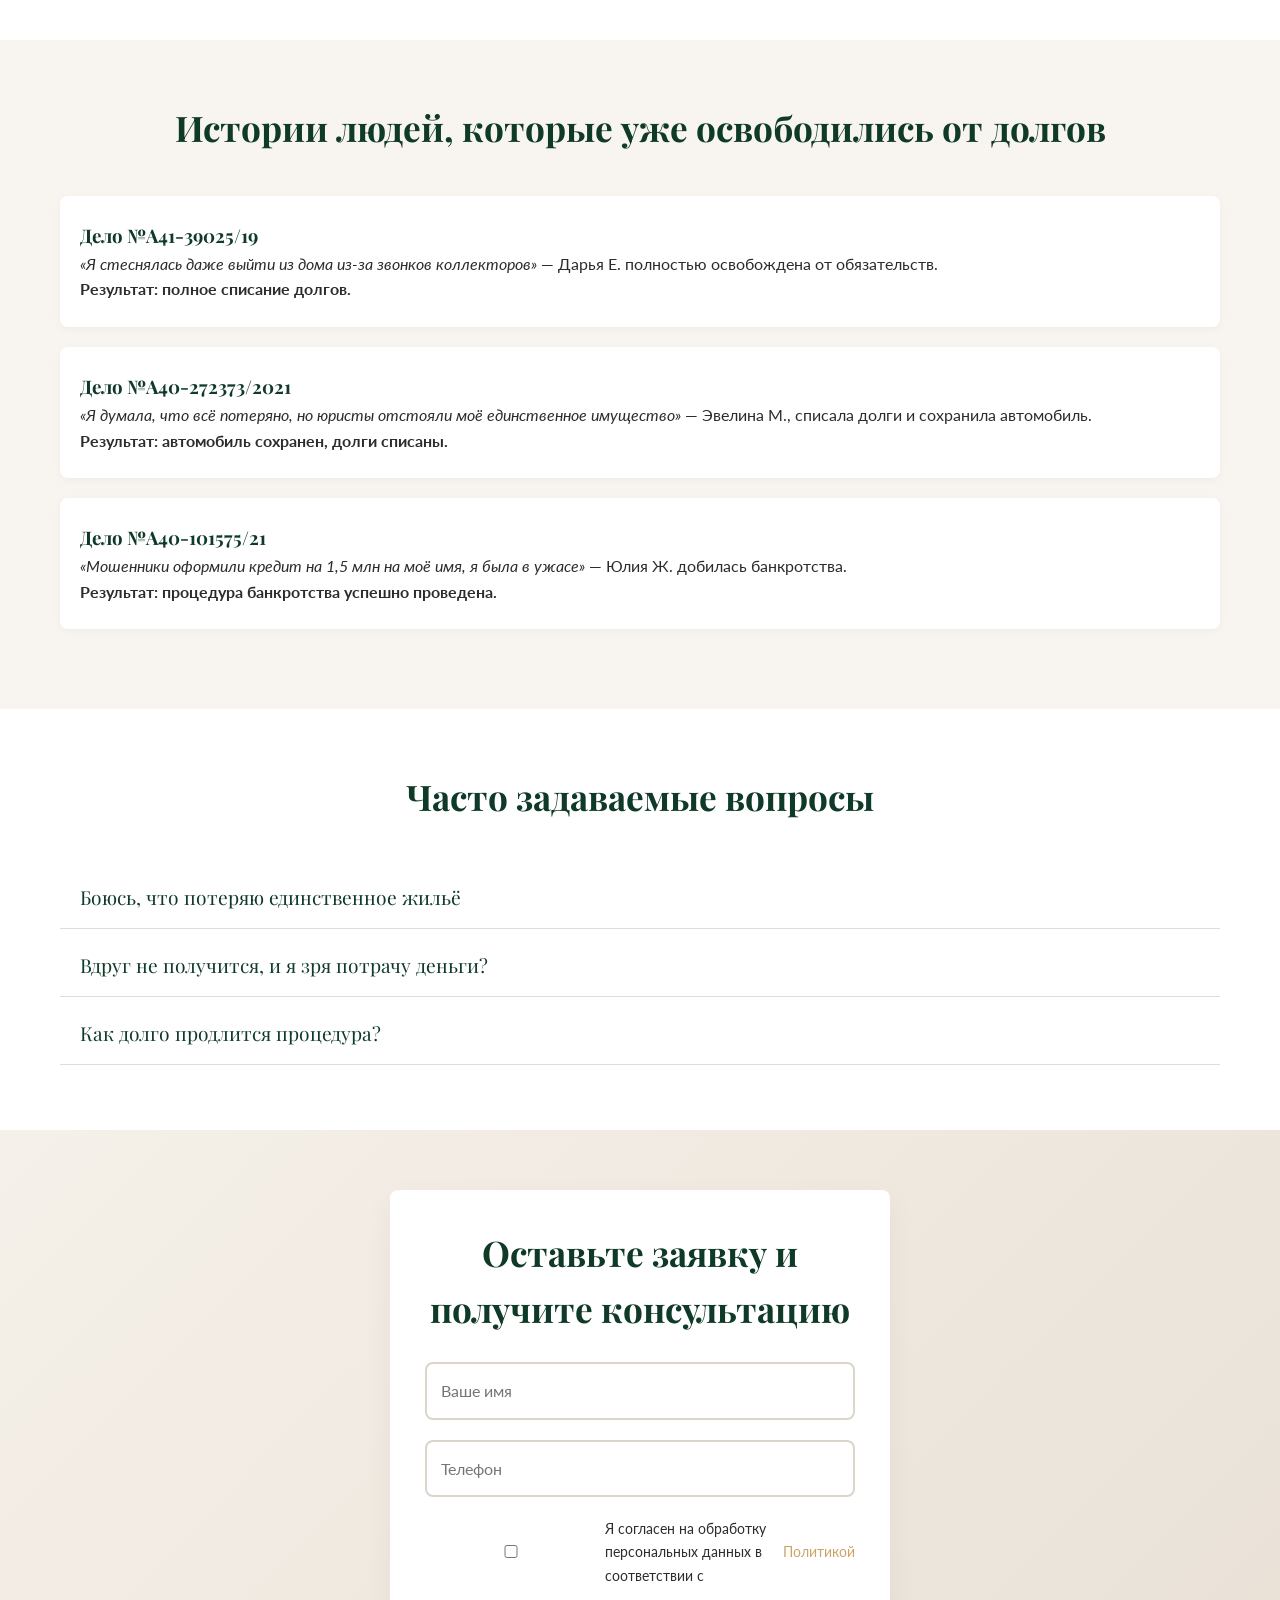
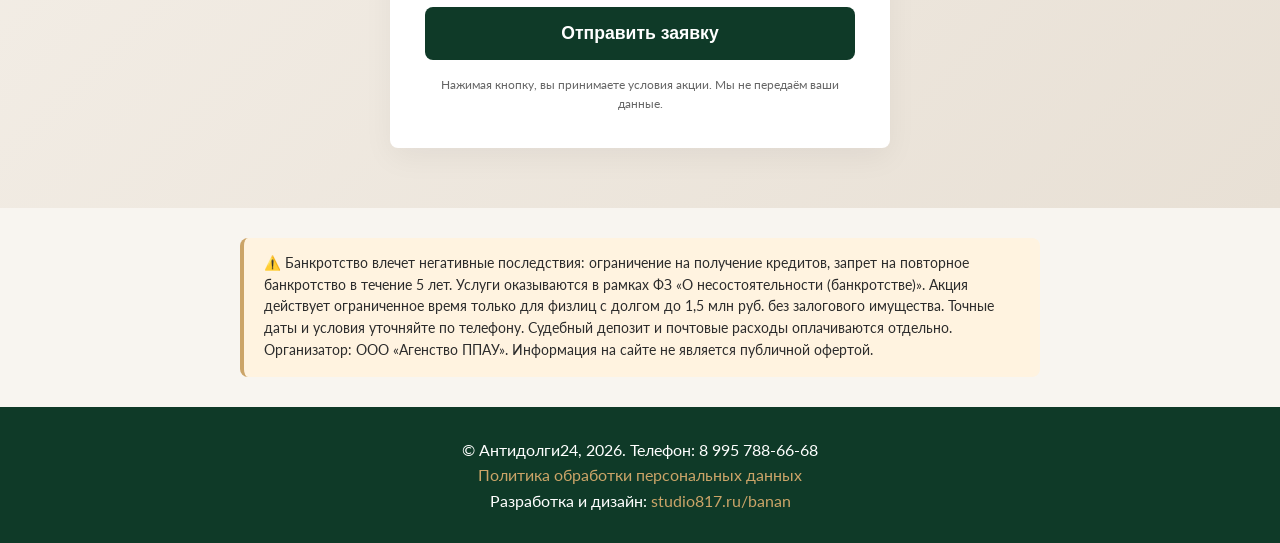
==== commit f0cc8251: "Update index.html" ====
--- a/index.html
+++ b/index.html
@@ -3,7 +3,7 @@
 <head>
   <meta charset="UTF-8">
   <meta name="viewport" content="width=device-width, initial-scale=1.0">
-  <title>Антидолги24 — Банкротство от 120 000 руб. под ключ (акция до 30 мая)</title>
+  <title>Антидолги24 — Банкротство от 120 000 руб. под ключ (акция до 18 мая, количество мест ограничено)</title>
   <meta name="description" content="Банкротство физических лиц по фиксированной цене. Рассрочка. Гарантия возврата, если суд откажет. Без скрытых платежей. Акция мая.">
   <meta name="robots" content="index, follow">
   <meta property="og:title" content="Антидолги24 — Банкротство за 120 000 руб. (акция)">
@@ -155,7 +155,7 @@
         <img src="assets/img/dad-lawyer.jpg" alt="Ведущий юрист Антидолги24">
       </div>
       <div class="hero-text">
-        <h1>АКЦИЯ до 18 мая: избавьтесь от долгов (даже если коллекторы звонят) за 120 000 ₽ — без скрытых платежей</h1>
+        <h1>АКЦИЯ до 18 мая: избавьтесь от долгов (коллекторы могут перестать звонить СЕГОДНЯ) за 120 000 ₽ — без скрытых платежей</h1>
 <p>Законное банкротство физических лиц под ключ. Рассрочка на время процедуры. Гарантия: если по нашей вине суд не примет заявление, вернём деньги.</p>
         <div class="price-badge">120 000 ₽</div>
         <div class="timer" id="timer">До конца акции: <span>...</span></div>
@@ -284,7 +284,7 @@
   </section>
 
   <div class="legal-note container">
-    ⚠️ Банкротство влечет негативные последствия: ограничение на получение кредитов, запрет на повторное банкротство в течение 5 лет. Услуги оказываются в рамках ФЗ «О несостоятельности (банкротстве)». Акция проводится поэтапно: 13.05 (12:30) – 18.05 (12:30); 21.05 (07:00) – 26.05 (07:00); 30.05 (07:00) – 10.06 (07:00) 2026 для физлиц с долгом до 1,5 млн руб. без залогового имущества. Судебный депозит и почтовые расходы оплачиваются отдельно. Организатор: ООО «Агенство ППАУ». Информация на сайте не является публичной офертой.
+    ⚠️ Банкротство влечет негативные последствия: ограничение на получение кредитов, запрет на повторное банкротство в течение 5 лет. Услуги оказываются в рамках ФЗ «О несостоятельности (банкротстве)». Акция действует ограниченное время только для физлиц с долгом до 1,5 млн руб. без залогового имущества. Точные даты и условия уточняйте по телефону. Судебный депозит и почтовые расходы оплачиваются отдельно. Организатор: ООО «Агенство ППАУ». Информация на сайте не является публичной офертой.
   </div>
 
   <footer class="footer">
@@ -295,11 +295,12 @@
     </div>
   </footer>
 
+  <script>
   <script>
   const periods = [
     { start: new Date(2026, 4, 13, 12, 30, 0), end: new Date(2026, 4, 18, 12, 30, 0) },
     { start: new Date(2026, 4, 21, 7, 0, 0),  end: new Date(2026, 4, 26, 7, 0, 0) },
-    { start: new Date(2026, 4, 30, 7, 0, 0),  end: new Date(2026, 5, 10, 7, 0, 0) } // июнь
+    { start: new Date(2026, 4, 30, 7, 0, 0),  end: new Date(2026, 5, 10, 7, 0, 0) } // 30 мая – 10 июня
   ];
 
   function getActivePeriod() {
@@ -321,17 +322,19 @@
       return;
     }
     if (block) block.style.display = 'block';
-    
+
+    const end = active.end;
     const diff = end - new Date();
     if (diff <= 0) {
       timerSpan.textContent = 'Акция завершена';
       if (placesSpan) placesSpan.textContent = '0';
       return;
     }
-const days = Math.floor(diff / 86400000);
-const hours = Math.floor((diff % 86400000) / 3600000);
-const minutes = Math.floor((diff % 3600000) / 60000);
-timerSpan.textContent = `${days} дн. ${hours} ч. ${minutes} мин.`;
+    const days = Math.floor(diff / 86400000);
+    const hours = Math.floor((diff % 86400000) / 3600000);
+    const minutes = Math.floor((diff % 3600000) / 60000);
+    timerSpan.textContent = `${days} дн. ${hours} ч. ${minutes} мин.`;
+  }
 
   setInterval(updatePromo, 1000);
   updatePromo();
@@ -352,23 +355,16 @@
       const isActive = body.classList.contains('active');
       document.querySelectorAll('.accordion-body').forEach(b => b.classList.remove('active'));
       if (!isActive) body.classList.add('active');
-       // Отключаем видео-сюрприз на мобильных (оставляем только фото)
-if (window.matchMedia('(pointer: coarse)').matches) {
-  const catSurprise = document.getElementById('catSurprise');
-  if (catSurprise) {
-    catSurprise.classList.add('no-hover');
-  }
-}
     });
   });
-    // Отключаем видео-сюрприз на мобильных (оставляем только фото)
-if (window.matchMedia('(pointer: coarse)').matches) {
-  const catSurprise = document.getElementById('catSurprise');
-  if (catSurprise) {
-    catSurprise.classList.add('no-hover');
+
+  // Отключаем видео-сюрприз на мобильных (оставляем только фото)
+  if (window.matchMedia('(pointer: coarse)').matches) {
+    const catSurprise = document.getElementById('catSurprise');
+    if (catSurprise) {
+      catSurprise.classList.add('no-hover');
+    }
   }
-}
-    
 </script>
 </body>
 </html>
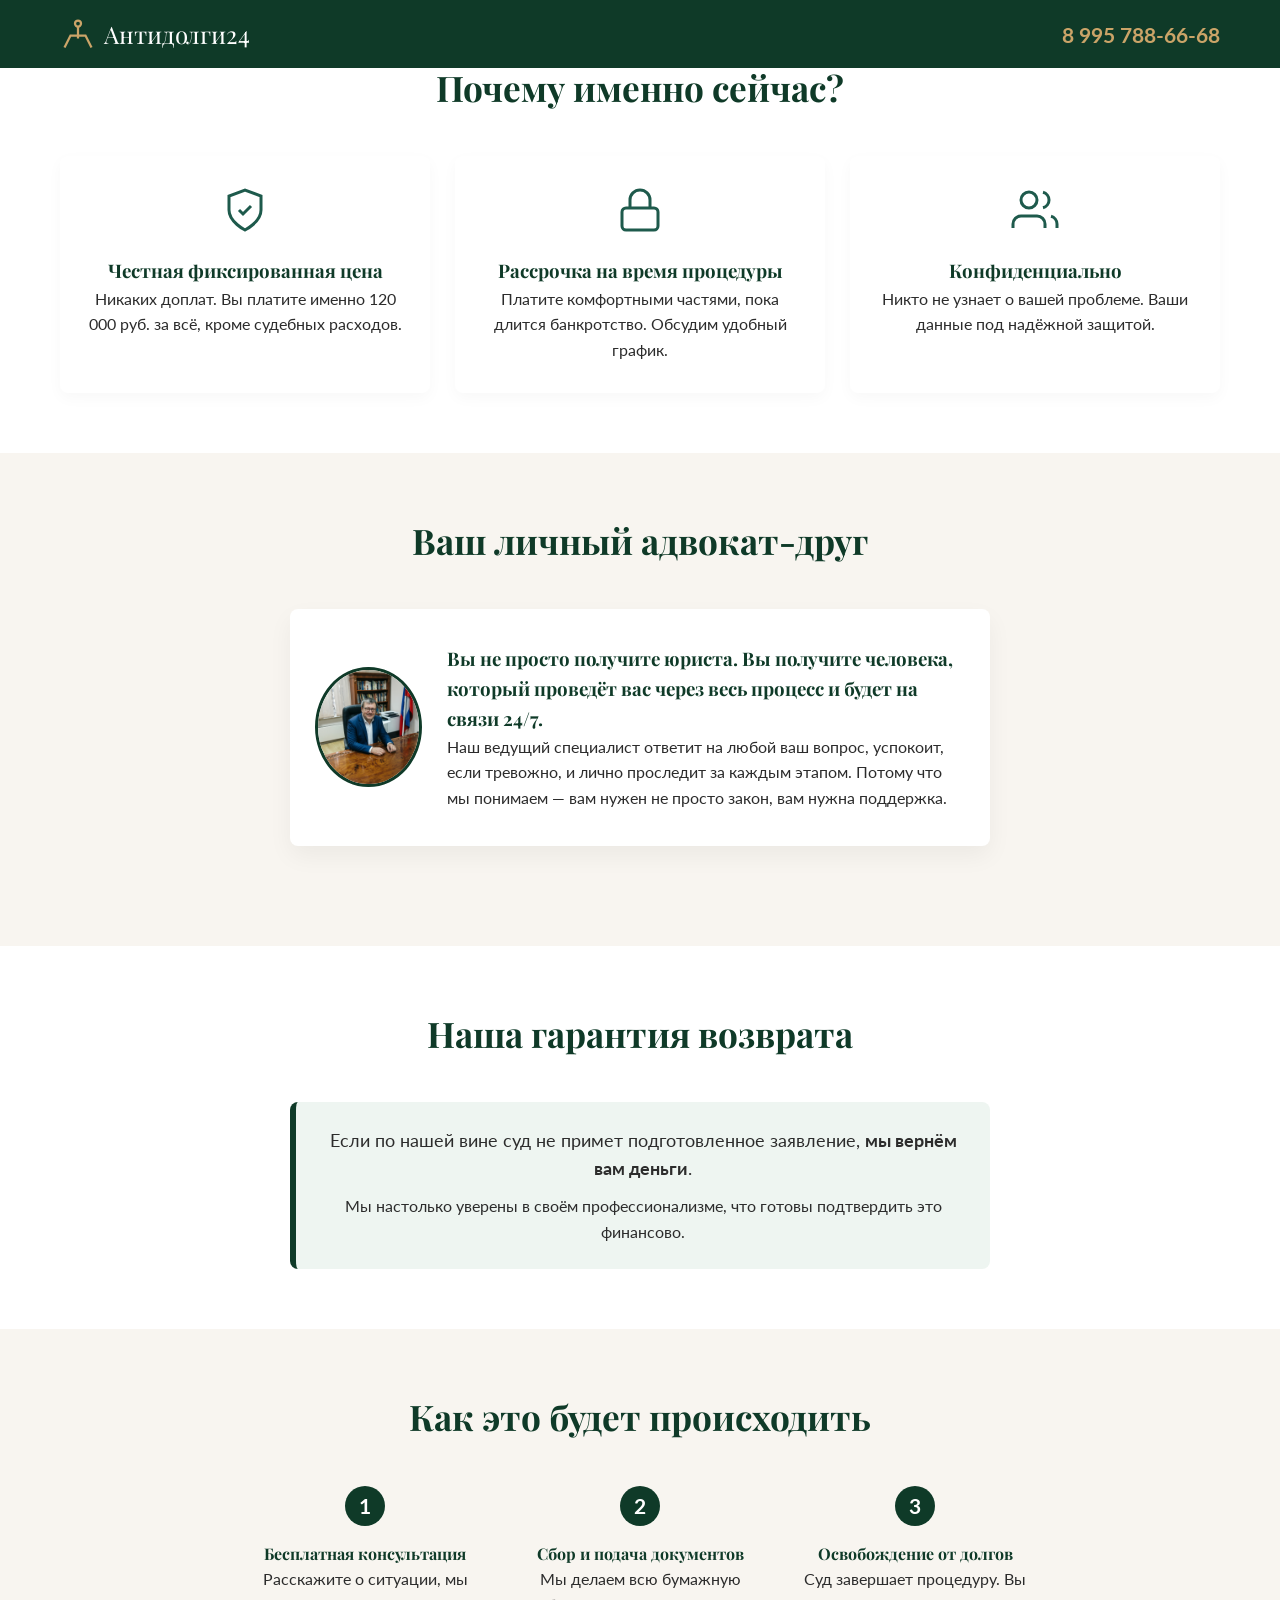
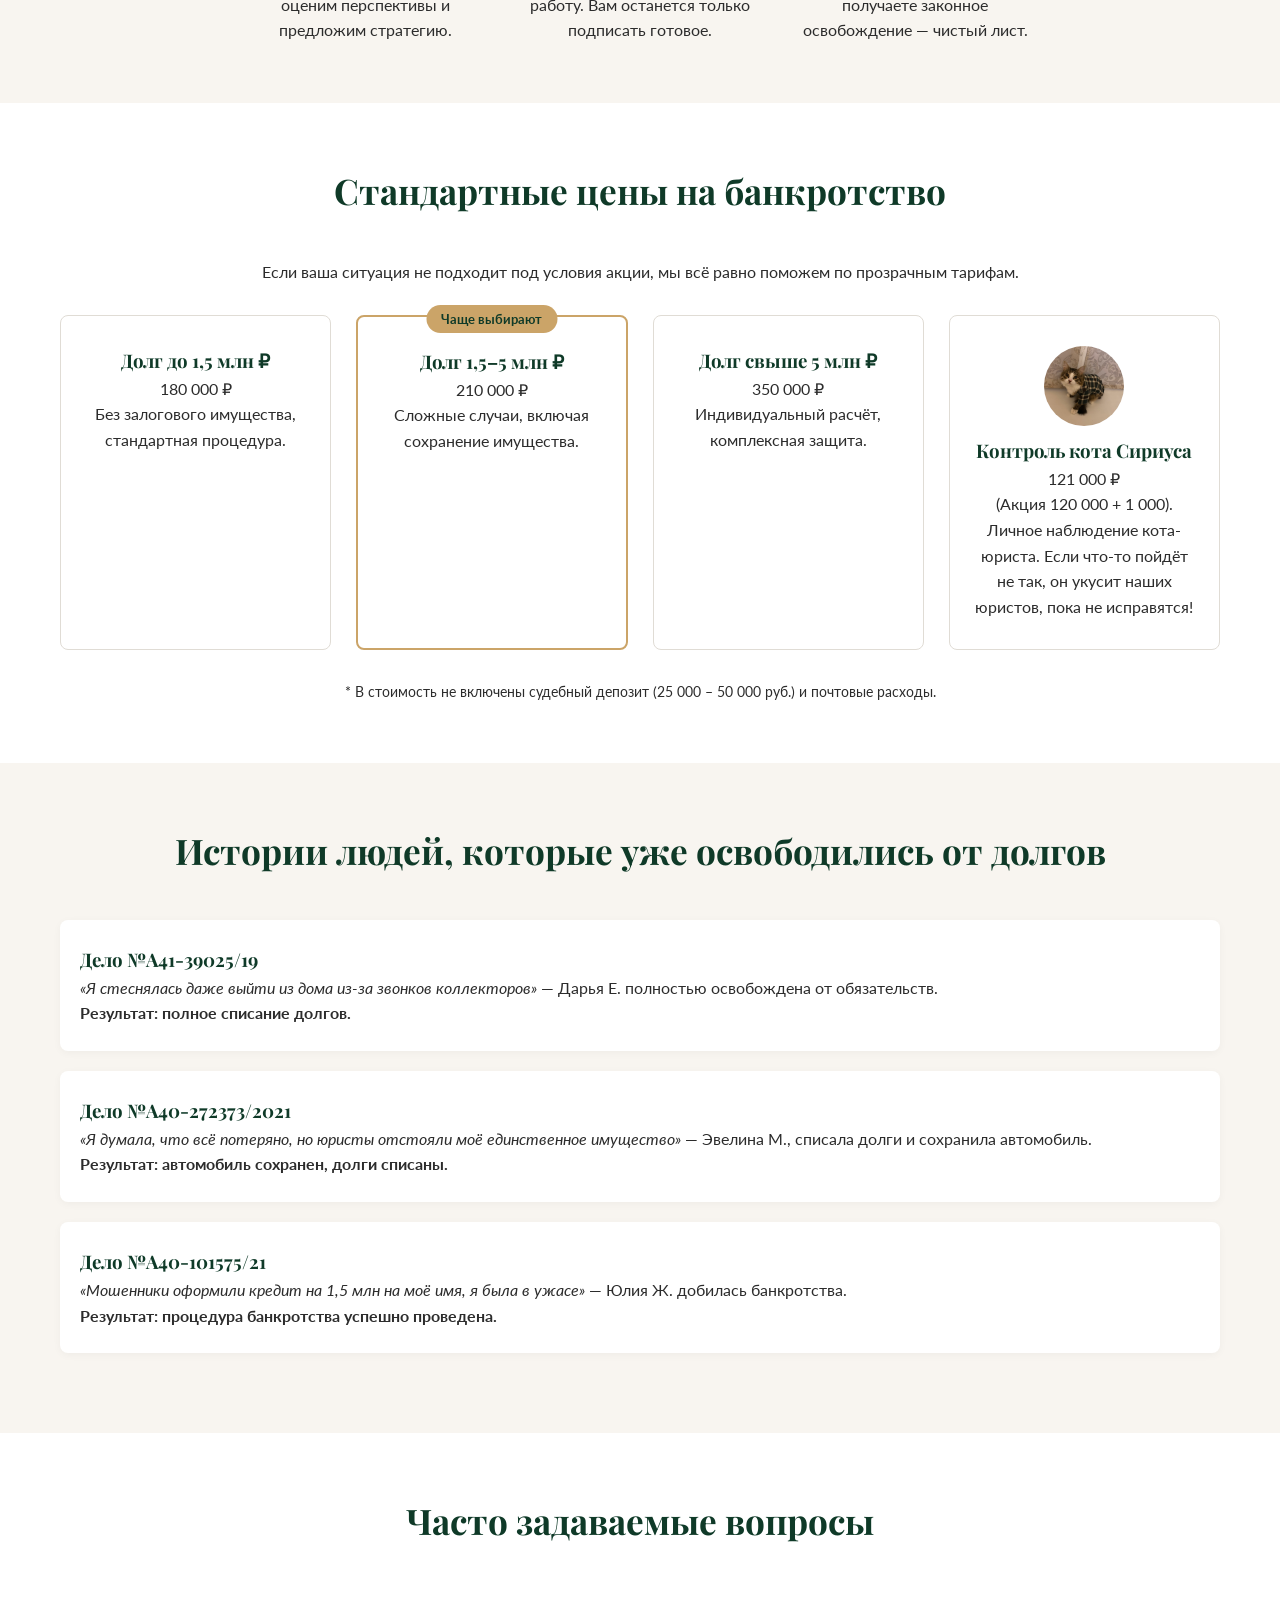
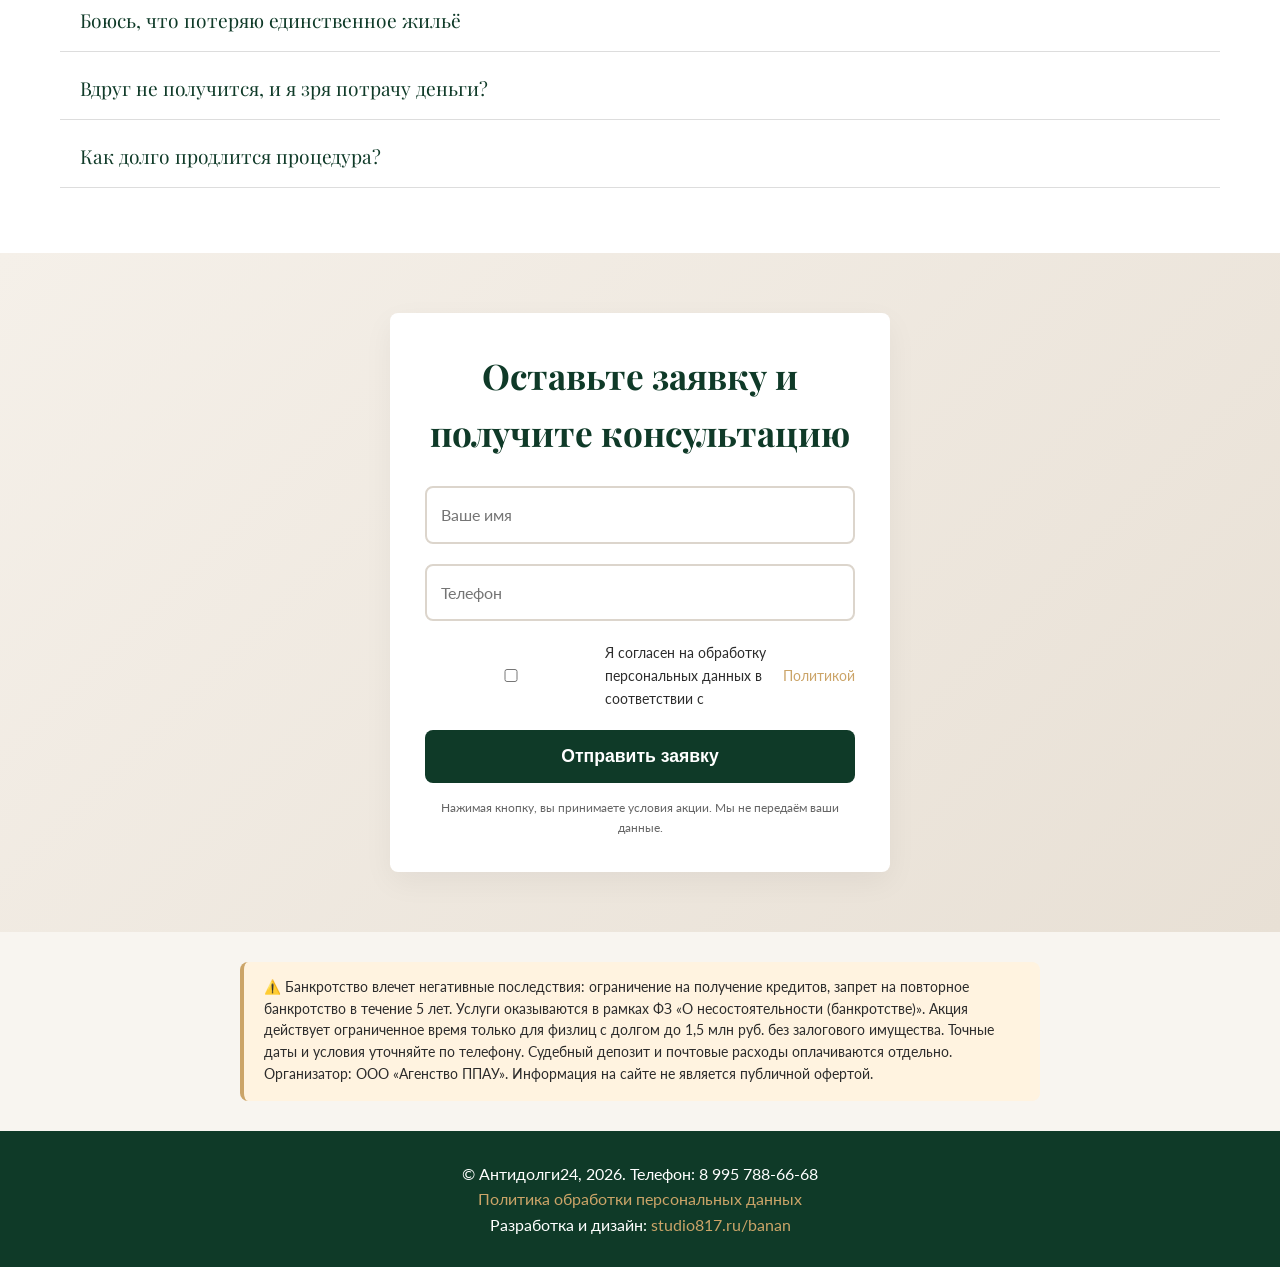
==== commit 5e7d16b2: "Update index.html" ====
--- a/index.html
+++ b/index.html
@@ -92,9 +92,21 @@
     .btn-outline { background: transparent; border: 2px solid var(--gold); color: var(--white); margin-left: 10px; } .btn-outline:hover { background: rgba(203,164,104,0.1); }
 
     .promo-hero { background: linear-gradient(135deg, #0F3A28 0%, #1E5A4C 100%); color: var(--white); padding: 100px 20px 60px; margin-top: 70px; }
-    .hero-flex { display: flex; align-items: center; justify-content: center; flex-wrap: wrap; gap: 30px; }
-    .hero-image { flex: 0 0 280px; overflow: hidden; border-radius: var(--border-radius); box-shadow: 0 10px 30px rgba(0,0,0,0.3); }
-    .hero-image img { width: 100%; display: block; }
+    .hero-flex { display: flex; align-items: stretch; justify-content: center; flex-wrap: wrap; gap: 30px; }
+    .hero-image {
+  flex: 1 1 auto;
+  max-width: 350px;
+  border-radius: var(--border-radius);
+  box-shadow: 0 10px 30px rgba(0,0,0,0.3);
+  overflow: hidden;
+  display: flex;
+}
+.hero-image img {
+  width: 100%;
+  height: 100%;
+  object-fit: cover;
+  display: block;
+}
     .hero-text { flex: 1; text-align: center; }
     .hero-text h1 { color: var(--white); font-size: clamp(2rem, 5vw, 2.8rem); margin-bottom: 15px; }
     .hero-text p { font-size: 1.2rem; margin-bottom: 25px; font-weight: 300; }
@@ -155,7 +167,7 @@
         <img src="assets/img/dad-lawyer.jpg" alt="Ведущий юрист Антидолги24">
       </div>
       <div class="hero-text">
-        <h1>АКЦИЯ до 18 мая: избавьтесь от долгов (коллекторы могут перестать звонить СЕГОДНЯ) за 120 000 ₽ — без скрытых платежей</h1>
+        <h1>АКЦИЯ до 18 мая: избавьтесь от долгов (коллекторы перестанут звонить уже СЕГОДНЯ) за 120 000 ₽ — без скрытых платежей</h1>
 <p>Законное банкротство физических лиц под ключ. Рассрочка на время процедуры. Гарантия: если по нашей вине суд не примет заявление, вернём деньги.</p>
         <div class="price-badge">120 000 ₽</div>
         <div class="timer" id="timer">До конца акции: <span>...</span></div>
@@ -296,7 +308,6 @@
   </footer>
 
   <script>
-  <script>
   const periods = [
     { start: new Date(2026, 4, 13, 12, 30, 0), end: new Date(2026, 4, 18, 12, 30, 0) },
     { start: new Date(2026, 4, 21, 7, 0, 0),  end: new Date(2026, 4, 26, 7, 0, 0) },
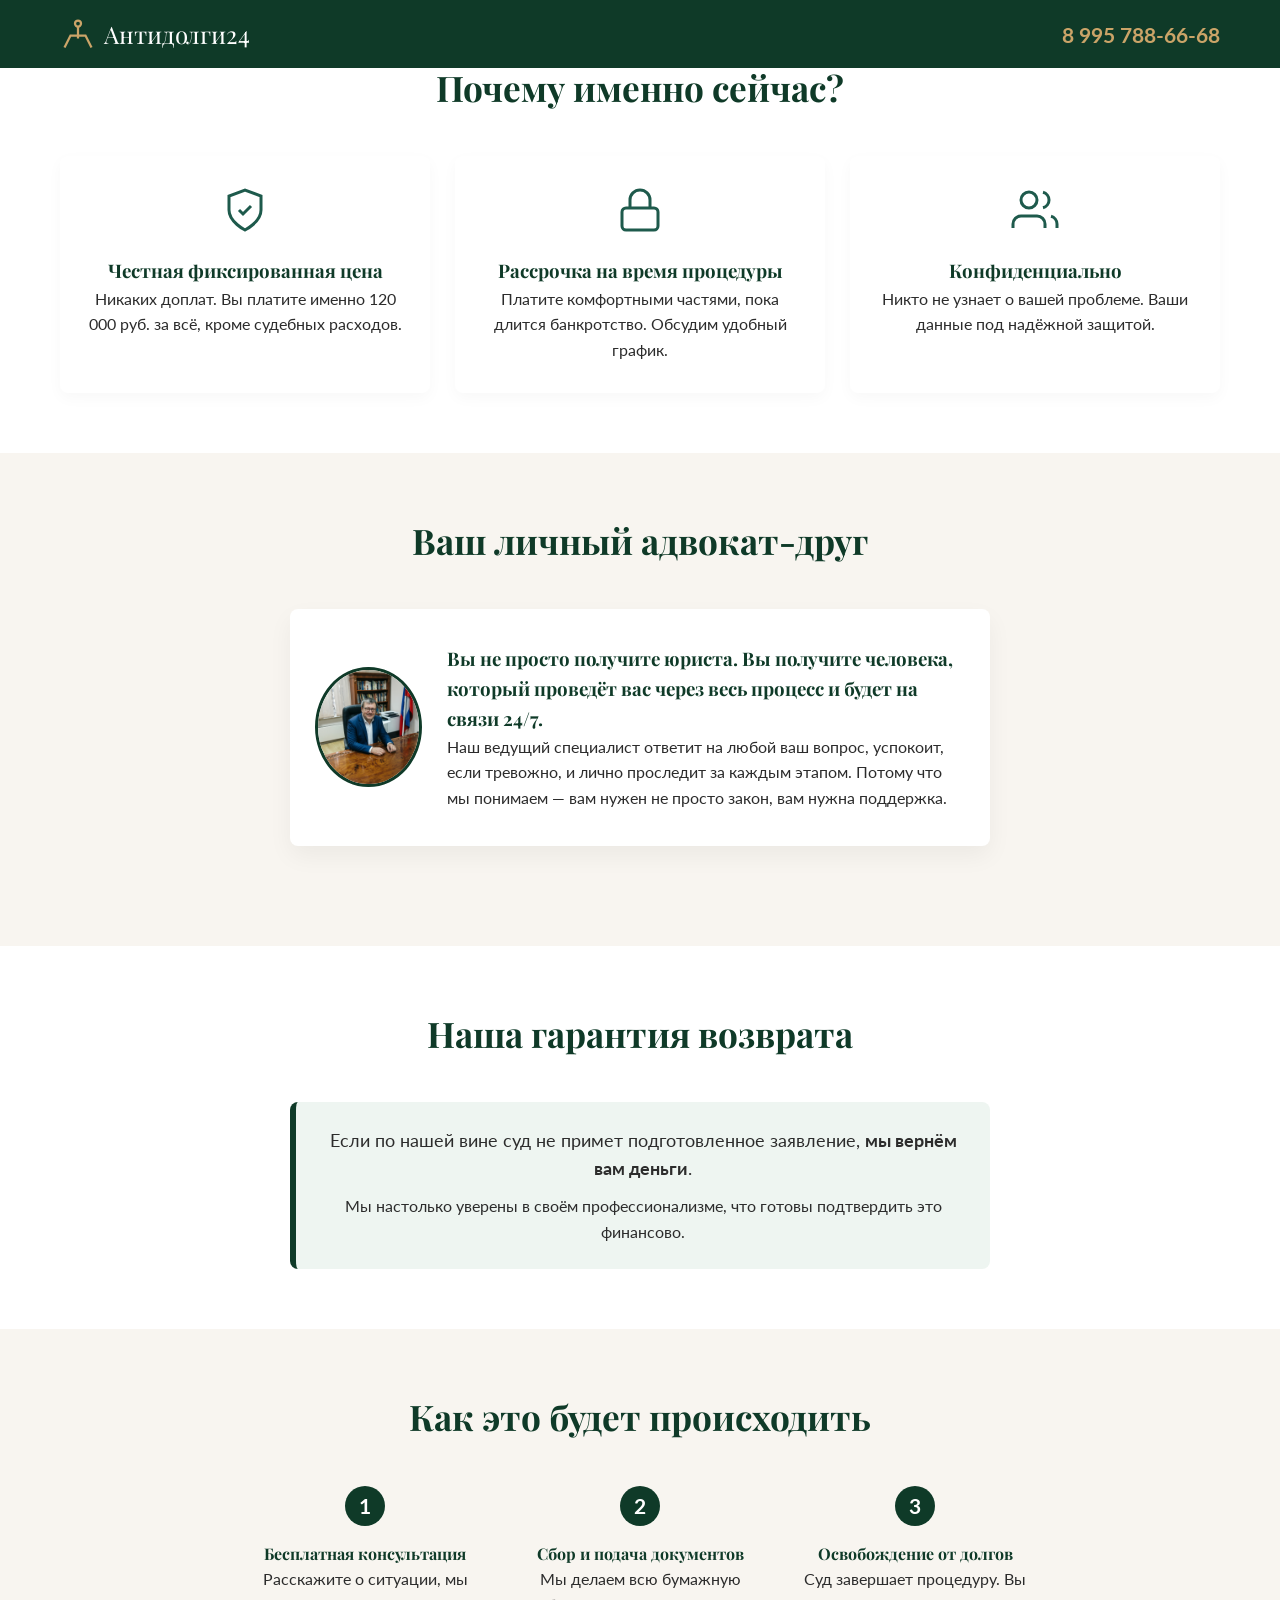
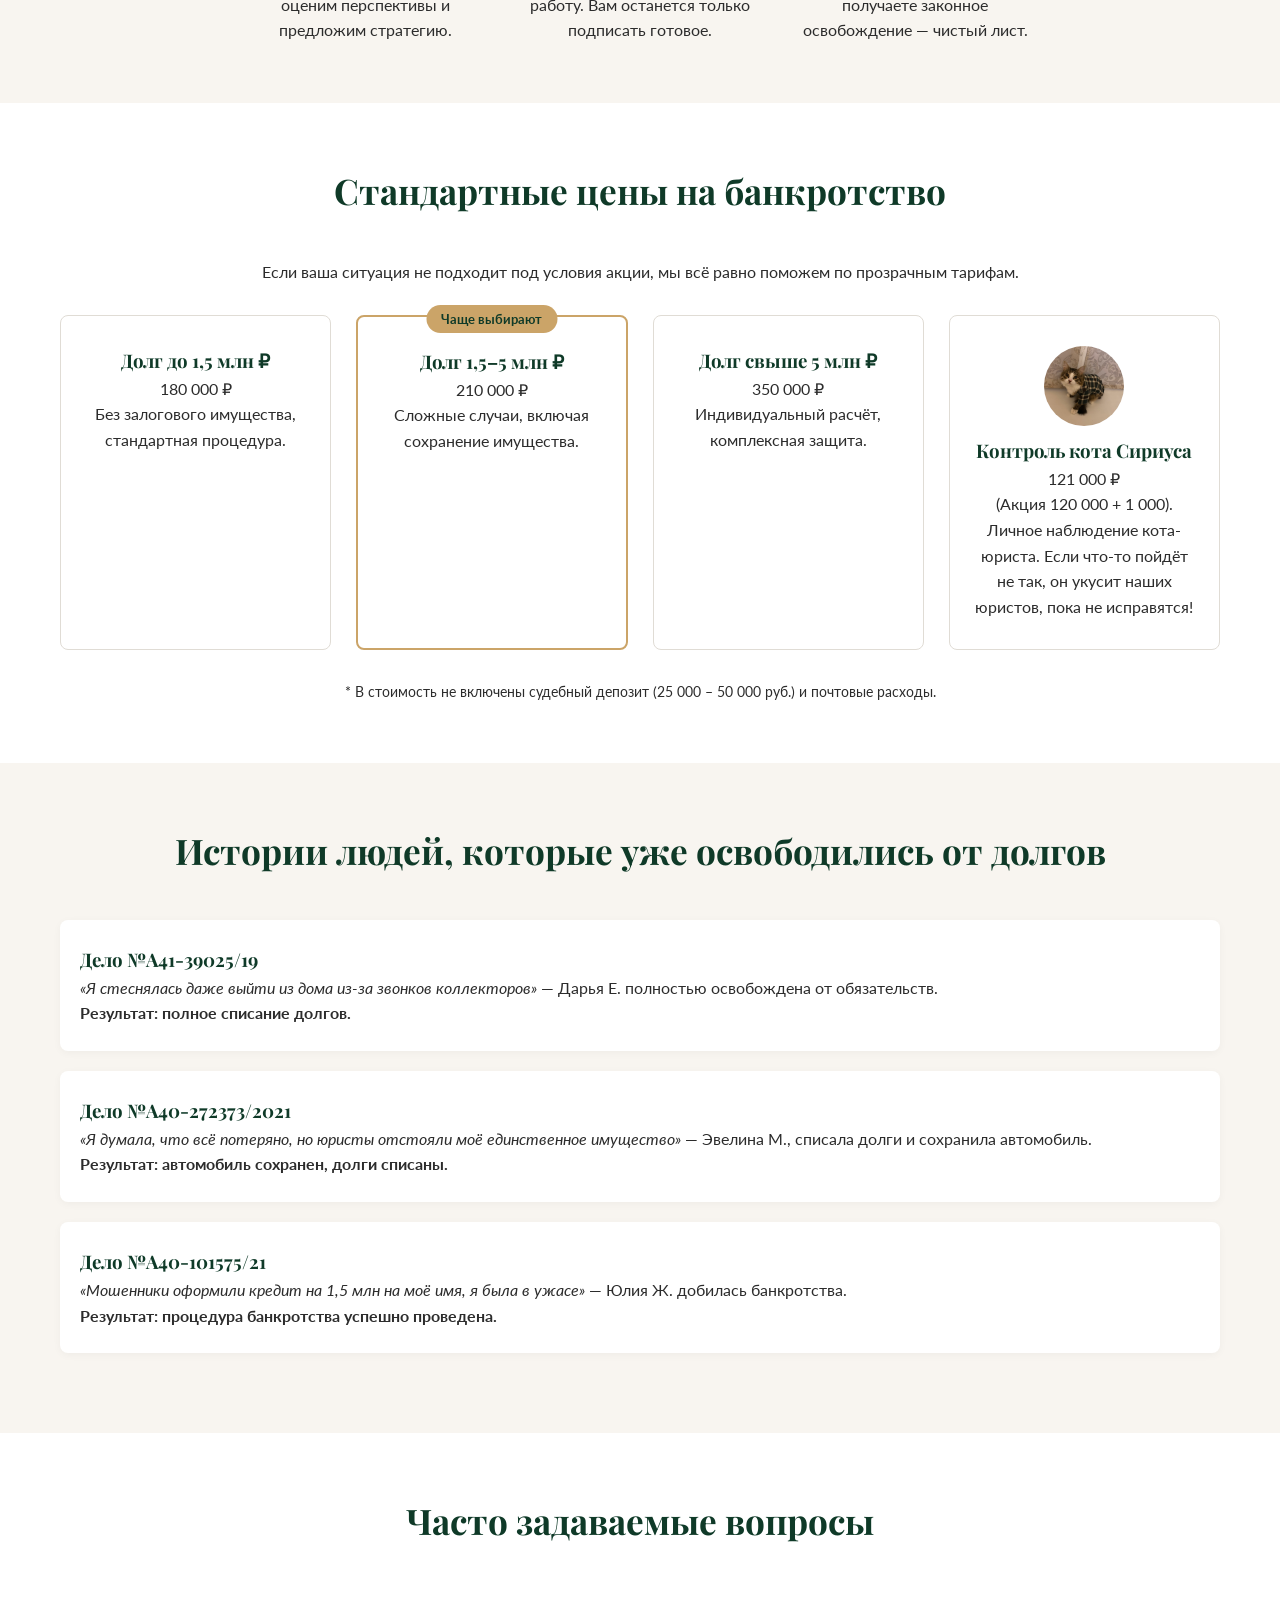
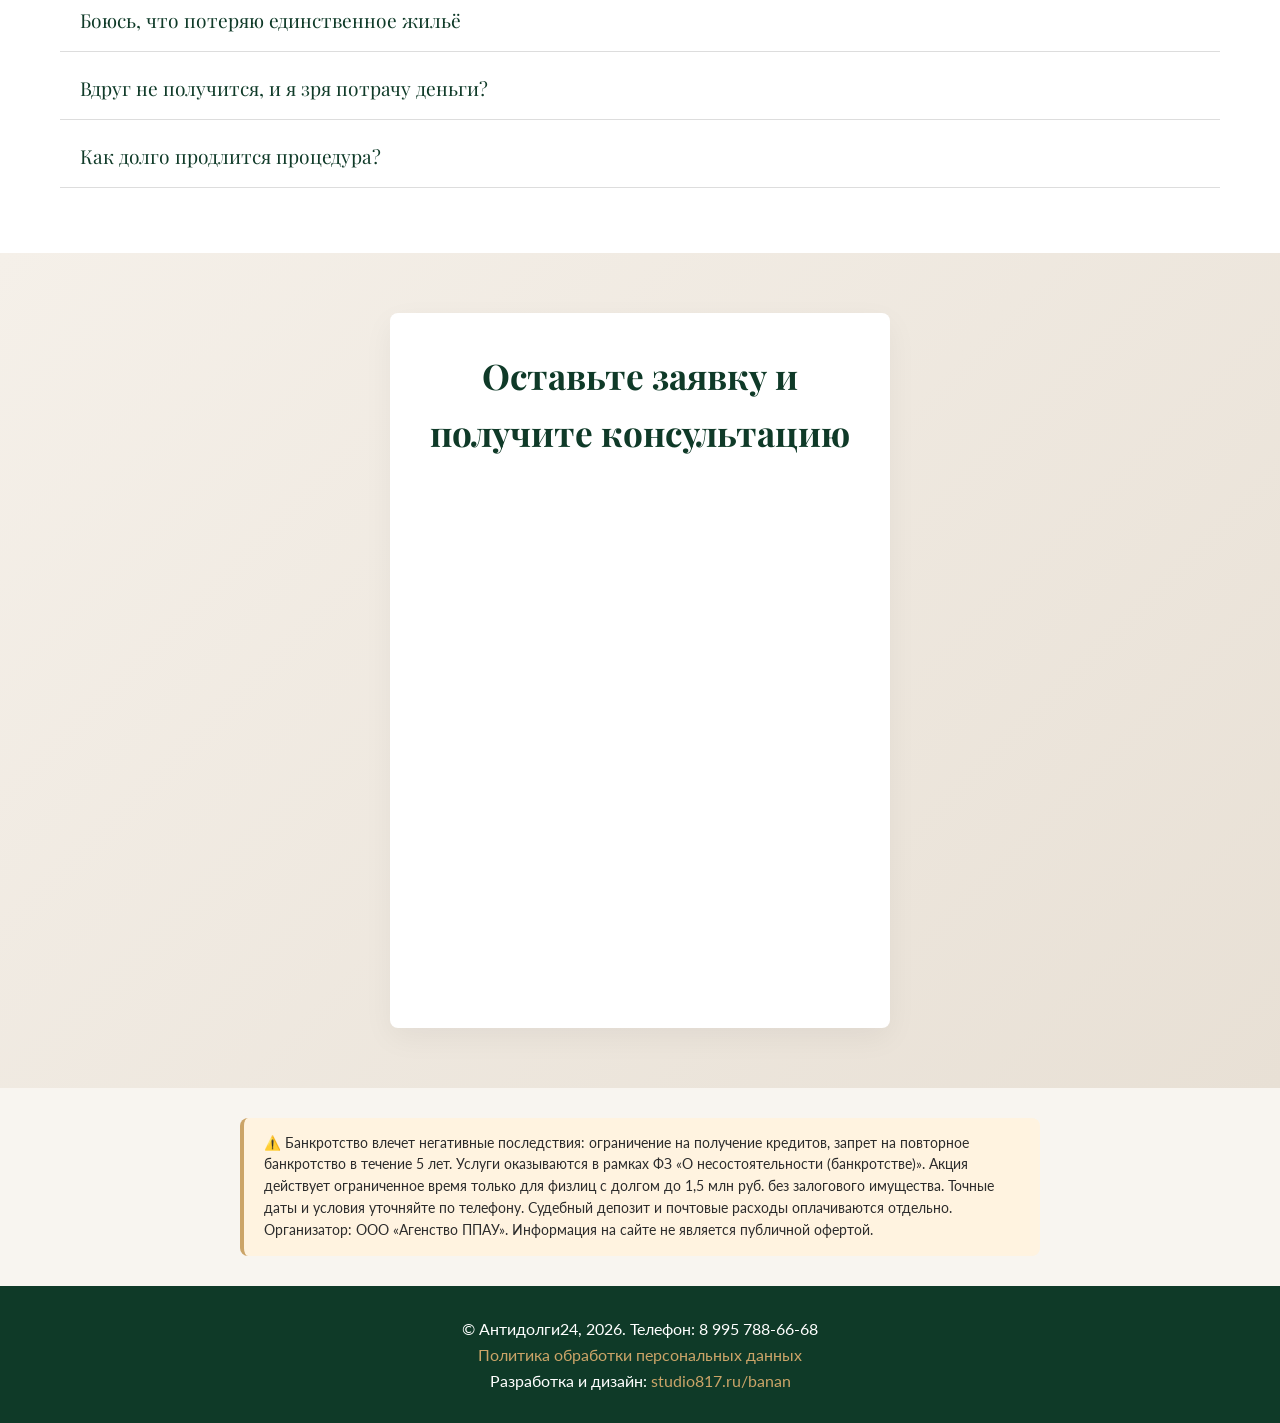
==== commit 065e61d9: "Update index.html" ====
--- a/index.html
+++ b/index.html
@@ -279,21 +279,23 @@
     </div>
   </section>
 
-  <section class="section" id="form" style="background: linear-gradient(135deg, #f5f0e9, #e8e0d5);">
-    <div class="container">
-      <div class="form-container">
-        <h2 style="text-align:center; margin-bottom:25px;">Оставьте заявку и получите консультацию</h2>
-        <form action="https://formspree.io/f/maqvoqdr" method="POST" id="promoForm">
-          <div style="position:absolute; left:-9999px;" aria-hidden="true"><input type="text" name="_gotcha" tabindex="-1" autocomplete="off"></div>
-          <div class="form-group"><input type="text" name="name" placeholder="Ваше имя" required></div>
-          <div class="form-group"><input type="tel" name="phone" placeholder="Телефон" required></div>
-          <div class="form-group"><label class="checkbox-label"><input type="checkbox" name="privacy_agree" required> Я согласен на обработку персональных данных в соответствии с <a href="privacy.html" target="_blank">Политикой</a></label></div>
-          <button type="submit" class="btn-submit">Отправить заявку</button>
-          <p style="text-align:center; font-size:0.75rem; margin-top:15px; color:#666;">Нажимая кнопку, вы принимаете условия акции. Мы не передаём ваши данные.</p>
-        </form>
-      </div>
-    </div>
-  </section>
+<section class="section" id="form" style="background: linear-gradient(135deg, #f5f0e9, #e8e0d5);">
+  <div class="container">
+    <div class="form-container">
+      <h2 style="text-align:center; margin-bottom:25px;">Оставьте заявку и получите консультацию</h2>
+      <!-- Яндекс.Форма -->
+      <script src="https://forms.yandex.ru/_static/embed.js"></script>
+      <iframe src="https://forms.yandex.ru/u/6a045a17eb6146224ad78c74?iframe=1" 
+              frameborder="0" 
+              name="ya-form-6a045a17eb6146224ad78c74" 
+              width="100%" 
+              height="500" 
+              style="border: none; max-width: 100%;">
+      </iframe>
+      <!-- конец Яндекс.Формы -->
+    </div>
+  </div>
+</section>
 
   <div class="legal-note container">
     ⚠️ Банкротство влечет негативные последствия: ограничение на получение кредитов, запрет на повторное банкротство в течение 5 лет. Услуги оказываются в рамках ФЗ «О несостоятельности (банкротстве)». Акция действует ограниченное время только для физлиц с долгом до 1,5 млн руб. без залогового имущества. Точные даты и условия уточняйте по телефону. Судебный депозит и почтовые расходы оплачиваются отдельно. Организатор: ООО «Агенство ППАУ». Информация на сайте не является публичной офертой.
@@ -307,7 +309,7 @@
     </div>
   </footer>
 
-  <script>
+<script>
   const periods = [
     { start: new Date(2026, 4, 13, 12, 30, 0), end: new Date(2026, 4, 18, 12, 30, 0) },
     { start: new Date(2026, 4, 21, 7, 0, 0),  end: new Date(2026, 4, 26, 7, 0, 0) },
@@ -349,15 +351,6 @@
 
   setInterval(updatePromo, 1000);
   updatePromo();
-
-  // Счётчик мест (уменьшается при отправке формы)
-  document.getElementById('promoForm').addEventListener('submit', function(e) {
-    setTimeout(() => {
-      let places = parseInt(document.getElementById('placesLeft').textContent);
-      if (places > 1) places--;
-      document.getElementById('placesLeft').textContent = places;
-    }, 3000);
-  });
 
   // Аккордеон FAQ
   document.querySelectorAll('.accordion-header').forEach(btn => {
@@ -369,7 +362,7 @@
     });
   });
 
-  // Отключаем видео-сюрприз на мобильных (оставляем только фото)
+  // Отключаем видео-сюрприз на мобильных
   if (window.matchMedia('(pointer: coarse)').matches) {
     const catSurprise = document.getElementById('catSurprise');
     if (catSurprise) {
